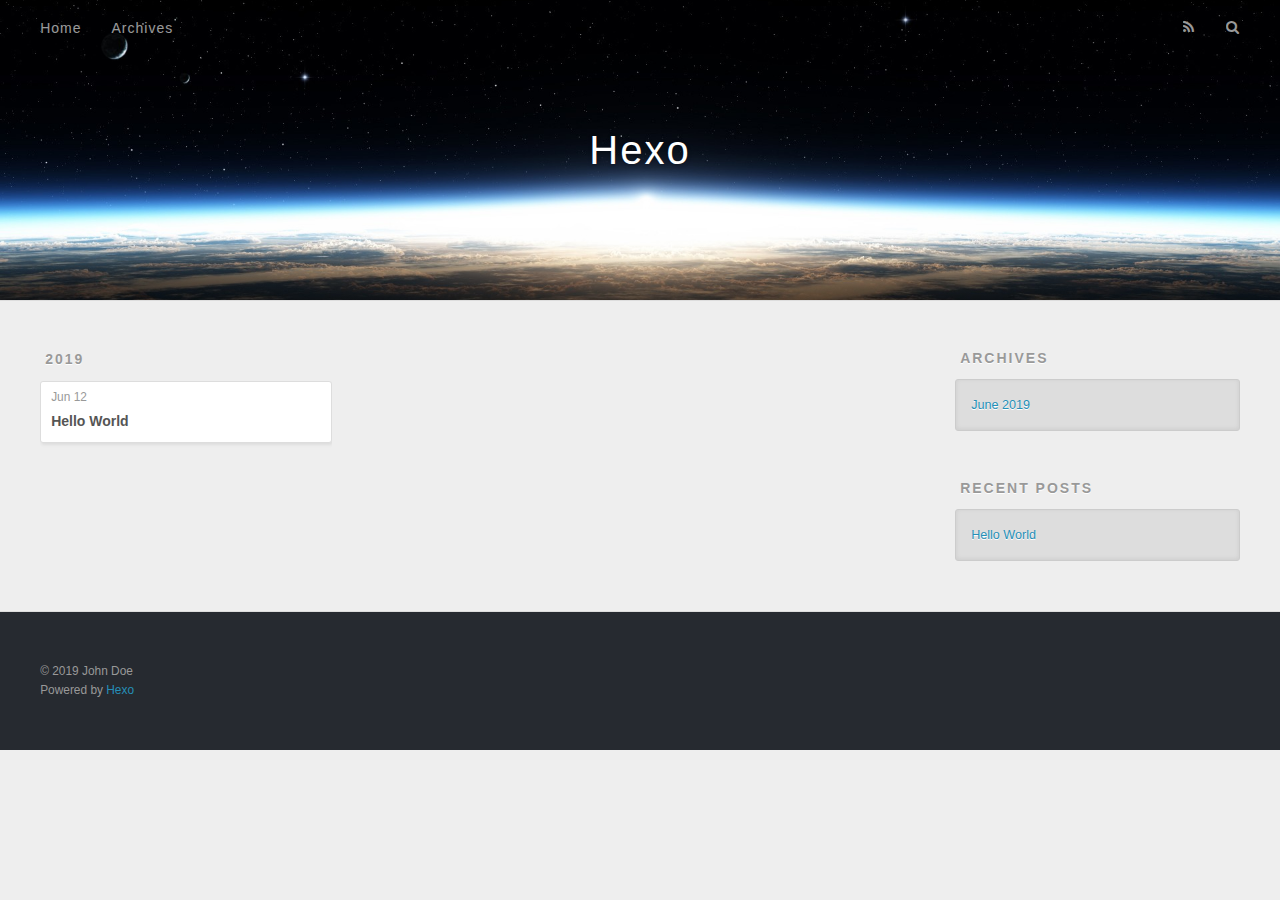
==== archives/index.html @ b56d966c "Site updated: 2019-06-13 19:30:34" ====
<!DOCTYPE html>
<html>
<head><meta name="generator" content="Hexo 3.8.0">
  <meta charset="utf-8">
  

  
  <title>Archives | Hexo</title>
  <meta name="viewport" content="width=device-width, initial-scale=1, maximum-scale=1">
  <meta property="og:type" content="website">
<meta property="og:title" content="Hexo">
<meta property="og:url" content="http://yoursite.com/archives/index.html">
<meta property="og:site_name" content="Hexo">
<meta property="og:locale" content="default">
<meta name="twitter:card" content="summary">
<meta name="twitter:title" content="Hexo">
  
    <link rel="alternate" href="/atom.xml" title="Hexo" type="application/atom+xml">
  
  
    <link rel="icon" href="/favicon.png">
  
  
    <link href="//fonts.googleapis.com/css?family=Source+Code+Pro" rel="stylesheet" type="text/css">
  
  <link rel="stylesheet" href="/css/style.css">
</head>
</html>
<body>
  <div id="container">
    <div id="wrap">
      <header id="header">
  <div id="banner"></div>
  <div id="header-outer" class="outer">
    <div id="header-title" class="inner">
      <h1 id="logo-wrap">
        <a href="/" id="logo">Hexo</a>
      </h1>
      
    </div>
    <div id="header-inner" class="inner">
      <nav id="main-nav">
        <a id="main-nav-toggle" class="nav-icon"></a>
        
          <a class="main-nav-link" href="/">Home</a>
        
          <a class="main-nav-link" href="/archives">Archives</a>
        
      </nav>
      <nav id="sub-nav">
        
          <a id="nav-rss-link" class="nav-icon" href="/atom.xml" title="RSS Feed"></a>
        
        <a id="nav-search-btn" class="nav-icon" title="Search"></a>
      </nav>
      <div id="search-form-wrap">
        <form action="//google.com/search" method="get" accept-charset="UTF-8" class="search-form"><input type="search" name="q" class="search-form-input" placeholder="Search"><button type="submit" class="search-form-submit">&#xF002;</button><input type="hidden" name="sitesearch" value="http://yoursite.com"></form>
      </div>
    </div>
  </div>
</header>
      <div class="outer">
        <section id="main">
  
  
    
    
      
      
      <section class="archives-wrap">
        <div class="archive-year-wrap">
          <a href="/archives/2019" class="archive-year">2019</a>
        </div>
        <div class="archives">
    
    <article class="archive-article archive-type-post">
  <div class="archive-article-inner">
    <header class="archive-article-header">
      <a href="/2019/06/12/hello-world/" class="archive-article-date">
  <time datetime="2019-06-12T10:15:39.946Z" itemprop="datePublished">Jun 12</time>
</a>
      
  
    <h1 itemprop="name">
      <a class="archive-article-title" href="/2019/06/12/hello-world/">Hello World</a>
    </h1>
  

    </header>
  </div>
</article>
  
  
    </div></section>
  


</section>
        
          <aside id="sidebar">
  
    

  
    

  
    
  
    
  <div class="widget-wrap">
    <h3 class="widget-title">Archives</h3>
    <div class="widget">
      <ul class="archive-list"><li class="archive-list-item"><a class="archive-list-link" href="/archives/2019/06/">June 2019</a></li></ul>
    </div>
  </div>


  
    
  <div class="widget-wrap">
    <h3 class="widget-title">Recent Posts</h3>
    <div class="widget">
      <ul>
        
          <li>
            <a href="/2019/06/12/hello-world/">Hello World</a>
          </li>
        
      </ul>
    </div>
  </div>

  
</aside>
        
      </div>
      <footer id="footer">
  
  <div class="outer">
    <div id="footer-info" class="inner">
      &copy; 2019 John Doe<br>
      Powered by <a href="http://hexo.io/" target="_blank">Hexo</a>
    </div>
  </div>
</footer>
    </div>
    <nav id="mobile-nav">
  
    <a href="/" class="mobile-nav-link">Home</a>
  
    <a href="/archives" class="mobile-nav-link">Archives</a>
  
</nav>
    

<script src="//ajax.googleapis.com/ajax/libs/jquery/2.0.3/jquery.min.js"></script>


  <link rel="stylesheet" href="/fancybox/jquery.fancybox.css">
  <script src="/fancybox/jquery.fancybox.pack.js"></script>


<script src="/js/script.js"></script>



  </div>
</body>
</html>
---- css/style.css ----
body {
  width: 100%;
}
body:before,
body:after {
  content: "";
  display: table;
}
body:after {
  clear: both;
}
html,
body,
div,
span,
applet,
object,
iframe,
h1,
h2,
h3,
h4,
h5,
h6,
p,
blockquote,
pre,
a,
abbr,
acronym,
address,
big,
cite,
code,
del,
dfn,
em,
img,
ins,
kbd,
q,
s,
samp,
small,
strike,
strong,
sub,
sup,
tt,
var,
dl,
dt,
dd,
ol,
ul,
li,
fieldset,
form,
label,
legend,
table,
caption,
tbody,
tfoot,
thead,
tr,
th,
td {
  margin: 0;
  padding: 0;
  border: 0;
  outline: 0;
  font-weight: inherit;
  font-style: inherit;
  font-family: inherit;
  font-size: 100%;
  vertical-align: baseline;
}
body {
  line-height: 1;
  color: #000;
  background: #fff;
}
ol,
ul {
  list-style: none;
}
table {
  border-collapse: separate;
  border-spacing: 0;
  vertical-align: middle;
}
caption,
th,
td {
  text-align: left;
  font-weight: normal;
  vertical-align: middle;
}
a img {
  border: none;
}
input,
button {
  margin: 0;
  padding: 0;
}
input::-moz-focus-inner,
button::-moz-focus-inner {
  border: 0;
  padding: 0;
}
@font-face {
  font-family: FontAwesome;
  font-style: normal;
  font-weight: normal;
  src: url("fonts/fontawesome-webfont.eot?v=#4.0.3");
  src: url("fonts/fontawesome-webfont.eot?#iefix&v=#4.0.3") format("embedded-opentype"), url("fonts/fontawesome-webfont.woff?v=#4.0.3") format("woff"), url("fonts/fontawesome-webfont.ttf?v=#4.0.3") format("truetype"), url("fonts/fontawesome-webfont.svg#fontawesomeregular?v=#4.0.3") format("svg");
}
html,
body,
#container {
  height: 100%;
}
body {
  background: #eee;
  font: 14px -apple-system, BlinkMacSystemFont, "Segoe UI", "Roboto", "Oxygen", "Ubuntu", "Cantarell", "Fira Sans", "Droid Sans", "Helvetica Neue", sans-serif;
  -webkit-text-size-adjust: 100%;
}
.outer {
  max-width: 1220px;
  margin: 0 auto;
  padding: 0 20px;
}
.outer:before,
.outer:after {
  content: "";
  display: table;
}
.outer:after {
  clear: both;
}
.inner {
  display: inline;
  float: left;
  width: 98.33333333333333%;
  margin: 0 0.833333333333333%;
}
.left,
.alignleft {
  float: left;
}
.right,
.alignright {
  float: right;
}
.clear {
  clear: both;
}
#container {
  position: relative;
}
.mobile-nav-on {
  overflow: hidden;
}
#wrap {
  height: 100%;
  width: 100%;
  position: absolute;
  top: 0;
  left: 0;
  -webkit-transition: 0.2s ease-out;
  -moz-transition: 0.2s ease-out;
  -ms-transition: 0.2s ease-out;
  transition: 0.2s ease-out;
  z-index: 1;
  background: #eee;
}
.mobile-nav-on #wrap {
  left: 280px;
}
@media screen and (min-width: 768px) {
  #main {
    display: inline;
    float: left;
    width: 73.33333333333333%;
    margin: 0 0.833333333333333%;
  }
}
.article-date,
.article-category-link,
.archive-year,
.widget-title {
  text-decoration: none;
  text-transform: uppercase;
  letter-spacing: 2px;
  color: #999;
  margin-bottom: 1em;
  margin-left: 5px;
  line-height: 1em;
  text-shadow: 0 1px #fff;
  font-weight: bold;
}
.article-inner,
.archive-article-inner {
  background: #fff;
  -webkit-box-shadow: 1px 2px 3px #ddd;
  box-shadow: 1px 2px 3px #ddd;
  border: 1px solid #ddd;
  border-radius: 3px;
}
.article-entry h1,
.widget h1 {
  font-size: 2em;
}
.article-entry h2,
.widget h2 {
  font-size: 1.5em;
}
.article-entry h3,
.widget h3 {
  font-size: 1.3em;
}
.article-entry h4,
.widget h4 {
  font-size: 1.2em;
}
.article-entry h5,
.widget h5 {
  font-size: 1em;
}
.article-entry h6,
.widget h6 {
  font-size: 1em;
  color: #999;
}
.article-entry hr,
.widget hr {
  border: 1px dashed #ddd;
}
.article-entry strong,
.widget strong {
  font-weight: bold;
}
.article-entry em,
.widget em,
.article-entry cite,
.widget cite {
  font-style: italic;
}
.article-entry sup,
.widget sup,
.article-entry sub,
.widget sub {
  font-size: 0.75em;
  line-height: 0;
  position: relative;
  vertical-align: baseline;
}
.article-entry sup,
.widget sup {
  top: -0.5em;
}
.article-entry sub,
.widget sub {
  bottom: -0.2em;
}
.article-entry small,
.widget small {
  font-size: 0.85em;
}
.article-entry acronym,
.widget acronym,
.article-entry abbr,
.widget abbr {
  border-bottom: 1px dotted;
}
.article-entry ul,
.widget ul,
.article-entry ol,
.widget ol,
.article-entry dl,
.widget dl {
  margin: 0 20px;
  line-height: 1.6em;
}
.article-entry ul ul,
.widget ul ul,
.article-entry ol ul,
.widget ol ul,
.article-entry ul ol,
.widget ul ol,
.article-entry ol ol,
.widget ol ol {
  margin-top: 0;
  margin-bottom: 0;
}
.article-entry ul,
.widget ul {
  list-style: disc;
}
.article-entry ol,
.widget ol {
  list-style: decimal;
}
.article-entry dt,
.widget dt {
  font-weight: bold;
}
#header {
  height: 300px;
  position: relative;
  border-bottom: 1px solid #ddd;
}
#header:before,
#header:after {
  content: "";
  position: absolute;
  left: 0;
  right: 0;
  height: 40px;
}
#header:before {
  top: 0;
  background: -webkit-linear-gradient(rgba(0,0,0,0.2), transparent);
  background: -moz-linear-gradient(rgba(0,0,0,0.2), transparent);
  background: -ms-linear-gradient(rgba(0,0,0,0.2), transparent);
  background: linear-gradient(rgba(0,0,0,0.2), transparent);
}
#header:after {
  bottom: 0;
  background: -webkit-linear-gradient(transparent, rgba(0,0,0,0.2));
  background: -moz-linear-gradient(transparent, rgba(0,0,0,0.2));
  background: -ms-linear-gradient(transparent, rgba(0,0,0,0.2));
  background: linear-gradient(transparent, rgba(0,0,0,0.2));
}
#header-outer {
  height: 100%;
  position: relative;
}
#header-inner {
  position: relative;
  overflow: hidden;
}
#banner {
  position: absolute;
  top: 0;
  left: 0;
  width: 100%;
  height: 100%;
  background: url("images/banner.jpg") center #000;
  -webkit-background-size: cover;
  -moz-background-size: cover;
  background-size: cover;
  z-index: -1;
}
#header-title {
  text-align: center;
  height: 40px;
  position: absolute;
  top: 50%;
  left: 0;
  margin-top: -20px;
}
#logo,
#subtitle {
  text-decoration: none;
  color: #fff;
  font-weight: 300;
  text-shadow: 0 1px 4px rgba(0,0,0,0.3);
}
#logo {
  font-size: 40px;
  line-height: 40px;
  letter-spacing: 2px;
}
#subtitle {
  font-size: 16px;
  line-height: 16px;
  letter-spacing: 1px;
}
#subtitle-wrap {
  margin-top: 16px;
}
#main-nav {
  float: left;
  margin-left: -15px;
}
.nav-icon,
.main-nav-link {
  float: left;
  color: #fff;
  opacity: 0.6;
  text-decoration: none;
  text-shadow: 0 1px rgba(0,0,0,0.2);
  -webkit-transition: opacity 0.2s;
  -moz-transition: opacity 0.2s;
  -ms-transition: opacity 0.2s;
  transition: opacity 0.2s;
  display: block;
  padding: 20px 15px;
}
.nav-icon:hover,
.main-nav-link:hover {
  opacity: 1;
}
.nav-icon {
  font-family: FontAwesome;
  text-align: center;
  font-size: 14px;
  width: 14px;
  height: 14px;
  padding: 20px 15px;
  position: relative;
  cursor: pointer;
}
.main-nav-link {
  font-weight: 300;
  letter-spacing: 1px;
}
@media screen and (max-width: 479px) {
  .main-nav-link {
    display: none;
  }
}
#main-nav-toggle {
  display: none;
}
#main-nav-toggle:before {
  content: "\f0c9";
}
@media screen and (max-width: 479px) {
  #main-nav-toggle {
    display: block;
  }
}
#sub-nav {
  float: right;
  margin-right: -15px;
}
#nav-rss-link:before {
  content: "\f09e";
}
#nav-search-btn:before {
  content: "\f002";
}
#search-form-wrap {
  position: absolute;
  top: 15px;
  width: 150px;
  height: 30px;
  right: -150px;
  opacity: 0;
  -webkit-transition: 0.2s ease-out;
  -moz-transition: 0.2s ease-out;
  -ms-transition: 0.2s ease-out;
  transition: 0.2s ease-out;
}
#search-form-wrap.on {
  opacity: 1;
  right: 0;
}
@media screen and (max-width: 479px) {
  #search-form-wrap {
    width: 100%;
    right: -100%;
  }
}
.search-form {
  position: absolute;
  top: 0;
  left: 0;
  right: 0;
  background: #fff;
  padding: 5px 15px;
  border-radius: 15px;
  -webkit-box-shadow: 0 0 10px rgba(0,0,0,0.3);
  box-shadow: 0 0 10px rgba(0,0,0,0.3);
}
.search-form-input {
  border: none;
  background: none;
  color: #555;
  width: 100%;
  font: 13px -apple-system, BlinkMacSystemFont, "Segoe UI", "Roboto", "Oxygen", "Ubuntu", "Cantarell", "Fira Sans", "Droid Sans", "Helvetica Neue", sans-serif;
  outline: none;
}
.search-form-input::-webkit-search-results-decoration,
.search-form-input::-webkit-search-cancel-button {
  -webkit-appearance: none;
}
.search-form-submit {
  position: absolute;
  top: 50%;
  right: 10px;
  margin-top: -7px;
  font: 13px FontAwesome;
  border: none;
  background: none;
  color: #bbb;
  cursor: pointer;
}
.search-form-submit:hover,
.search-form-submit:focus {
  color: #777;
}
.article {
  margin: 50px 0;
}
.article-inner {
  overflow: hidden;
}
.article-meta:before,
.article-meta:after {
  content: "";
  display: table;
}
.article-meta:after {
  clear: both;
}
.article-date {
  float: left;
}
.article-category {
  float: left;
  line-height: 1em;
  color: #ccc;
  text-shadow: 0 1px #fff;
  margin-left: 8px;
}
.article-category:before {
  content: "\2022";
}
.article-category-link {
  margin: 0 12px 1em;
}
.article-header {
  padding: 20px 20px 0;
}
.article-title {
  text-decoration: none;
  font-size: 2em;
  font-weight: bold;
  color: #555;
  line-height: 1.1em;
  -webkit-transition: color 0.2s;
  -moz-transition: color 0.2s;
  -ms-transition: color 0.2s;
  transition: color 0.2s;
}
a.article-title:hover {
  color: #258fb8;
}
.article-entry {
  color: #555;
  padding: 0 20px;
}
.article-entry:before,
.article-entry:after {
  content: "";
  display: table;
}
.article-entry:after {
  clear: both;
}
.article-entry p,
.article-entry table {
  line-height: 1.6em;
  margin: 1.6em 0;
}
.article-entry h1,
.article-entry h2,
.article-entry h3,
.article-entry h4,
.article-entry h5,
.article-entry h6 {
  font-weight: bold;
}
.article-entry h1,
.article-entry h2,
.article-entry h3,
.article-entry h4,
.article-entry h5,
.article-entry h6 {
  line-height: 1.1em;
  margin: 1.1em 0;
}
.article-entry a {
  color: #258fb8;
  text-decoration: none;
}
.article-entry a:hover {
  text-decoration: underline;
}
.article-entry ul,
.article-entry ol,
.article-entry dl {
  margin-top: 1.6em;
  margin-bottom: 1.6em;
}
.article-entry img,
.article-entry video {
  max-width: 100%;
  height: auto;
  display: block;
  margin: auto;
}
.article-entry iframe {
  border: none;
}
.article-entry table {
  width: 100%;
  border-collapse: collapse;
  border-spacing: 0;
}
.article-entry th {
  font-weight: bold;
  border-bottom: 3px solid #ddd;
  padding-bottom: 0.5em;
}
.article-entry td {
  border-bottom: 1px solid #ddd;
  padding: 10px 0;
}
.article-entry blockquote {
  font-family: Georgia, "Times New Roman", serif;
  font-size: 1.4em;
  margin: 1.6em 20px;
  text-align: center;
}
.article-entry blockquote footer {
  font-size: 14px;
  margin: 1.6em 0;
  font-family: -apple-system, BlinkMacSystemFont, "Segoe UI", "Roboto", "Oxygen", "Ubuntu", "Cantarell", "Fira Sans", "Droid Sans", "Helvetica Neue", sans-serif;
}
.article-entry blockquote footer cite:before {
  content: "—";
  padding: 0 0.5em;
}
.article-entry .pullquote {
  text-align: left;
  width: 45%;
  margin: 0;
}
.article-entry .pullquote.left {
  margin-left: 0.5em;
  margin-right: 1em;
}
.article-entry .pullquote.right {
  margin-right: 0.5em;
  margin-left: 1em;
}
.article-entry .caption {
  color: #999;
  display: block;
  font-size: 0.9em;
  margin-top: 0.5em;
  position: relative;
  text-align: center;
}
.article-entry .video-container {
  position: relative;
  padding-top: 56.25%;
  height: 0;
  overflow: hidden;
}
.article-entry .video-container iframe,
.article-entry .video-container object,
.article-entry .video-container embed {
  position: absolute;
  top: 0;
  left: 0;
  width: 100%;
  height: 100%;
  margin-top: 0;
}
.article-more-link a {
  display: inline-block;
  line-height: 1em;
  padding: 6px 15px;
  border-radius: 15px;
  background: #eee;
  color: #999;
  text-shadow: 0 1px #fff;
  text-decoration: none;
}
.article-more-link a:hover {
  background: #258fb8;
  color: #fff;
  text-decoration: none;
  text-shadow: 0 1px #1e7293;
}
.article-footer {
  font-size: 0.85em;
  line-height: 1.6em;
  border-top: 1px solid #ddd;
  padding-top: 1.6em;
  margin: 0 20px 20px;
}
.article-footer:before,
.article-footer:after {
  content: "";
  display: table;
}
.article-footer:after {
  clear: both;
}
.article-footer a {
  color: #999;
  text-decoration: none;
}
.article-footer a:hover {
  color: #555;
}
.article-tag-list-item {
  float: left;
  margin-right: 10px;
}
.article-tag-list-link:before {
  content: "#";
}
.article-comment-link {
  float: right;
}
.article-comment-link:before {
  content: "\f075";
  font-family: FontAwesome;
  padding-right: 8px;
}
.article-share-link {
  cursor: pointer;
  float: right;
  margin-left: 20px;
}
.article-share-link:before {
  content: "\f064";
  font-family: FontAwesome;
  padding-right: 6px;
}
#article-nav {
  position: relative;
}
#article-nav:before,
#article-nav:after {
  content: "";
  display: table;
}
#article-nav:after {
  clear: both;
}
@media screen and (min-width: 768px) {
  #article-nav {
    margin: 50px 0;
  }
  #article-nav:before {
    width: 8px;
    height: 8px;
    position: absolute;
    top: 50%;
    left: 50%;
    margin-top: -4px;
    margin-left: -4px;
    content: "";
    border-radius: 50%;
    background: #ddd;
    -webkit-box-shadow: 0 1px 2px #fff;
    box-shadow: 0 1px 2px #fff;
  }
}
.article-nav-link-wrap {
  text-decoration: none;
  text-shadow: 0 1px #fff;
  color: #999;
  -webkit-box-sizing: border-box;
  -moz-box-sizing: border-box;
  box-sizing: border-box;
  margin-top: 50px;
  text-align: center;
  display: block;
}
.article-nav-link-wrap:hover {
  color: #555;
}
@media screen and (min-width: 768px) {
  .article-nav-link-wrap {
    width: 50%;
    margin-top: 0;
  }
}
@media screen and (min-width: 768px) {
  #article-nav-newer {
    float: left;
    text-align: right;
    padding-right: 20px;
  }
}
@media screen and (min-width: 768px) {
  #article-nav-older {
    float: right;
    text-align: left;
    padding-left: 20px;
  }
}
.article-nav-caption {
  text-transform: uppercase;
  letter-spacing: 2px;
  color: #ddd;
  line-height: 1em;
  font-weight: bold;
}
#article-nav-newer .article-nav-caption {
  margin-right: -2px;
}
.article-nav-title {
  font-size: 0.85em;
  line-height: 1.6em;
  margin-top: 0.5em;
}
.article-share-box {
  position: absolute;
  display: none;
  background: #fff;
  -webkit-box-shadow: 1px 2px 10px rgba(0,0,0,0.2);
  box-shadow: 1px 2px 10px rgba(0,0,0,0.2);
  border-radius: 3px;
  margin-left: -145px;
  overflow: hidden;
  z-index: 1;
}
.article-share-box.on {
  display: block;
}
.article-share-input {
  width: 100%;
  background: none;
  -webkit-box-sizing: border-box;
  -moz-box-sizing: border-box;
  box-sizing: border-box;
  font: 14px -apple-system, BlinkMacSystemFont, "Segoe UI", "Roboto", "Oxygen", "Ubuntu", "Cantarell", "Fira Sans", "Droid Sans", "Helvetica Neue", sans-serif;
  padding: 0 15px;
  color: #555;
  outline: none;
  border: 1px solid #ddd;
  border-radius: 3px 3px 0 0;
  height: 36px;
  line-height: 36px;
}
.article-share-links {
  background: #eee;
}
.article-share-links:before,
.article-share-links:after {
  content: "";
  display: table;
}
.article-share-links:after {
  clear: both;
}
.article-share-twitter,
.article-share-facebook,
.article-share-pinterest,
.article-share-google {
  width: 50px;
  height: 36px;
  display: block;
  float: left;
  position: relative;
  color: #999;
  text-shadow: 0 1px #fff;
}
.article-share-twitter:before,
.article-share-facebook:before,
.article-share-pinterest:before,
.article-share-google:before {
  font-size: 20px;
  font-family: FontAwesome;
  width: 20px;
  height: 20px;
  position: absolute;
  top: 50%;
  left: 50%;
  margin-top: -10px;
  margin-left: -10px;
  text-align: center;
}
.article-share-twitter:hover,
.article-share-facebook:hover,
.article-share-pinterest:hover,
.article-share-google:hover {
  color: #fff;
}
.article-share-twitter:before {
  content: "\f099";
}
.article-share-twitter:hover {
  background: #00aced;
  text-shadow: 0 1px #008abe;
}
.article-share-facebook:before {
  content: "\f09a";
}
.article-share-facebook:hover {
  background: #3b5998;
  text-shadow: 0 1px #2f477a;
}
.article-share-pinterest:before {
  content: "\f0d2";
}
.article-share-pinterest:hover {
  background: #cb2027;
  text-shadow: 0 1px #a21a1f;
}
.article-share-google:before {
  content: "\f0d5";
}
.article-share-google:hover {
  background: #dd4b39;
  text-shadow: 0 1px #be3221;
}
.article-gallery {
  background: #000;
  position: relative;
}
.article-gallery-photos {
  position: relative;
  overflow: hidden;
}
.article-gallery-img {
  display: none;
  max-width: 100%;
}
.article-gallery-img:first-child {
  display: block;
}
.article-gallery-img.loaded {
  position: absolute;
  display: block;
}
.article-gallery-img img {
  display: block;
  max-width: 100%;
  margin: 0 auto;
}
#comments {
  background: #fff;
  -webkit-box-shadow: 1px 2px 3px #ddd;
  box-shadow: 1px 2px 3px #ddd;
  padding: 20px;
  border: 1px solid #ddd;
  border-radius: 3px;
  margin: 50px 0;
}
#comments a {
  color: #258fb8;
}
.archives-wrap {
  margin: 50px 0;
}
.archives:before,
.archives:after {
  content: "";
  display: table;
}
.archives:after {
  clear: both;
}
.archive-year-wrap {
  margin-bottom: 1em;
}
.archives {
  -webkit-column-gap: 10px;
  -moz-column-gap: 10px;
  column-gap: 10px;
}
@media screen and (min-width: 480px) and (max-width: 767px) {
  .archives {
    -webkit-column-count: 2;
    -moz-column-count: 2;
    column-count: 2;
  }
}
@media screen and (min-width: 768px) {
  .archives {
    -webkit-column-count: 3;
    -moz-column-count: 3;
    column-count: 3;
  }
}
.archive-article {
  -webkit-column-break-inside: avoid;
  page-break-inside: avoid;
  overflow: hidden;
  break-inside: avoid-column;
}
.archive-article-inner {
  padding: 10px;
  margin-bottom: 15px;
}
.archive-article-title {
  text-decoration: none;
  font-weight: bold;
  color: #555;
  -webkit-transition: color 0.2s;
  -moz-transition: color 0.2s;
  -ms-transition: color 0.2s;
  transition: color 0.2s;
  line-height: 1.6em;
}
.archive-article-title:hover {
  color: #258fb8;
}
.archive-article-footer {
  margin-top: 1em;
}
.archive-article-date {
  color: #999;
  text-decoration: none;
  font-size: 0.85em;
  line-height: 1em;
  margin-bottom: 0.5em;
  display: block;
}
#page-nav {
  margin: 50px auto;
  background: #fff;
  -webkit-box-shadow: 1px 2px 3px #ddd;
  box-shadow: 1px 2px 3px #ddd;
  border: 1px solid #ddd;
  border-radius: 3px;
  text-align: center;
  color: #999;
  overflow: hidden;
}
#page-nav:before,
#page-nav:after {
  content: "";
  display: table;
}
#page-nav:after {
  clear: both;
}
#page-nav a,
#page-nav span {
  padding: 10px 20px;
  line-height: 1;
  height: 2ex;
}
#page-nav a {
  color: #999;
  text-decoration: none;
}
#page-nav a:hover {
  background: #999;
  color: #fff;
}
#page-nav .prev {
  float: left;
}
#page-nav .next {
  float: right;
}
#page-nav .page-number {
  display: inline-block;
}
@media screen and (max-width: 479px) {
  #page-nav .page-number {
    display: none;
  }
}
#page-nav .current {
  color: #555;
  font-weight: bold;
}
#page-nav .space {
  color: #ddd;
}
#footer {
  background: #262a30;
  padding: 50px 0;
  border-top: 1px solid #ddd;
  color: #999;
}
#footer a {
  color: #258fb8;
  text-decoration: none;
}
#footer a:hover {
  text-decoration: underline;
}
#footer-info {
  line-height: 1.6em;
  font-size: 0.85em;
}
.article-entry pre,
.article-entry .highlight {
  background: #2d2d2d;
  margin: 0 -20px;
  padding: 15px 20px;
  border-style: solid;
  border-color: #ddd;
  border-width: 1px 0;
  overflow: auto;
  color: #ccc;
  line-height: 22.400000000000002px;
}
.article-entry .highlight .gutter pre,
.article-entry .gist .gist-file .gist-data .line-numbers {
  color: #666;
  font-size: 0.85em;
}
.article-entry pre,
.article-entry code {
  font-family: "Source Code Pro", Consolas, Monaco, Menlo, Consolas, monospace;
}
.article-entry code {
  background: #eee;
  text-shadow: 0 1px #fff;
  padding: 0 0.3em;
}
.article-entry pre code {
  background: none;
  text-shadow: none;
  padding: 0;
}
.article-entry .highlight pre {
  border: none;
  margin: 0;
  padding: 0;
}
.article-entry .highlight table {
  margin: 0;
  width: auto;
}
.article-entry .highlight td {
  border: none;
  padding: 0;
}
.article-entry .highlight figcaption {
  font-size: 0.85em;
  color: #999;
  line-height: 1em;
  margin-bottom: 1em;
}
.article-entry .highlight figcaption:before,
.article-entry .highlight figcaption:after {
  content: "";
  display: table;
}
.article-entry .highlight figcaption:after {
  clear: both;
}
.article-entry .highlight figcaption a {
  float: right;
}
.article-entry .highlight .gutter pre {
  text-align: right;
  padding-right: 20px;
}
.article-entry .highlight .line {
  height: 22.400000000000002px;
}
.article-entry .highlight .line.marked {
  background: #515151;
}
.article-entry .gist {
  margin: 0 -20px;
  border-style: solid;
  border-color: #ddd;
  border-width: 1px 0;
  background: #2d2d2d;
  padding: 15px 20px 15px 0;
}
.article-entry .gist .gist-file {
  border: none;
  font-family: "Source Code Pro", Consolas, Monaco, Menlo, Consolas, monospace;
  margin: 0;
}
.article-entry .gist .gist-file .gist-data {
  background: none;
  border: none;
}
.article-entry .gist .gist-file .gist-data .line-numbers {
  background: none;
  border: none;
  padding: 0 20px 0 0;
}
.article-entry .gist .gist-file .gist-data .line-data {
  padding: 0 !important;
}
.article-entry .gist .gist-file .highlight {
  margin: 0;
  padding: 0;
  border: none;
}
.article-entry .gist .gist-file .gist-meta {
  background: #2d2d2d;
  color: #999;
  font: 0.85em -apple-system, BlinkMacSystemFont, "Segoe UI", "Roboto", "Oxygen", "Ubuntu", "Cantarell", "Fira Sans", "Droid Sans", "Helvetica Neue", sans-serif;
  text-shadow: 0 0;
  padding: 0;
  margin-top: 1em;
  margin-left: 20px;
}
.article-entry .gist .gist-file .gist-meta a {
  color: #258fb8;
  font-weight: normal;
}
.article-entry .gist .gist-file .gist-meta a:hover {
  text-decoration: underline;
}
pre .comment,
pre .title {
  color: #999;
}
pre .variable,
pre .attribute,
pre .tag,
pre .regexp,
pre .ruby .constant,
pre .xml .tag .title,
pre .xml .pi,
pre .xml .doctype,
pre .html .doctype,
pre .css .id,
pre .css .class,
pre .css .pseudo {
  color: #f2777a;
}
pre .number,
pre .preprocessor,
pre .built_in,
pre .literal,
pre .params,
pre .constant {
  color: #f99157;
}
pre .class,
pre .ruby .class .title,
pre .css .rules .attribute {
  color: #9c9;
}
pre .string,
pre .value,
pre .inheritance,
pre .header,
pre .ruby .symbol,
pre .xml .cdata {
  color: #9c9;
}
pre .css .hexcolor {
  color: #6cc;
}
pre .function,
pre .python .decorator,
pre .python .title,
pre .ruby .function .title,
pre .ruby .title .keyword,
pre .perl .sub,
pre .javascript .title,
pre .coffeescript .title {
  color: #69c;
}
pre .keyword,
pre .javascript .function {
  color: #c9c;
}
@media screen and (max-width: 479px) {
  #mobile-nav {
    position: absolute;
    top: 0;
    left: 0;
    width: 280px;
    height: 100%;
    background: #191919;
    border-right: 1px solid #fff;
  }
}
@media screen and (max-width: 479px) {
  .mobile-nav-link {
    display: block;
    color: #999;
    text-decoration: none;
    padding: 15px 20px;
    font-weight: bold;
  }
  .mobile-nav-link:hover {
    color: #fff;
  }
}
@media screen and (min-width: 768px) {
  #sidebar {
    display: inline;
    float: left;
    width: 23.333333333333332%;
    margin: 0 0.833333333333333%;
  }
}
.widget-wrap {
  margin: 50px 0;
}
.widget {
  color: #777;
  text-shadow: 0 1px #fff;
  background: #ddd;
  -webkit-box-shadow: 0 -1px 4px #ccc inset;
  box-shadow: 0 -1px 4px #ccc inset;
  border: 1px solid #ccc;
  padding: 15px;
  border-radius: 3px;
}
.widget a {
  color: #258fb8;
  text-decoration: none;
}
.widget a:hover {
  text-decoration: underline;
}
.widget ul ul,
.widget ol ul,
.widget dl ul,
.widget ul ol,
.widget ol ol,
.widget dl ol,
.widget ul dl,
.widget ol dl,
.widget dl dl {
  margin-left: 15px;
  list-style: disc;
}
.widget {
  line-height: 1.6em;
  word-wrap: break-word;
  font-size: 0.9em;
}
.widget ul,
.widget ol {
  list-style: none;
  margin: 0;
}
.widget ul ul,
.widget ol ul,
.widget ul ol,
.widget ol ol {
  margin: 0 20px;
}
.widget ul ul,
.widget ol ul {
  list-style: disc;
}
.widget ul ol,
.widget ol ol {
  list-style: decimal;
}
.category-list-count,
.tag-list-count,
.archive-list-count {
  padding-left: 5px;
  color: #999;
  font-size: 0.85em;
}
.category-list-count:before,
.tag-list-count:before,
.archive-list-count:before {
  content: "(";
}
.category-list-count:after,
.tag-list-count:after,
.archive-list-count:after {
  content: ")";
}
.tagcloud a {
  margin-right: 5px;
  display: inline-block;
}
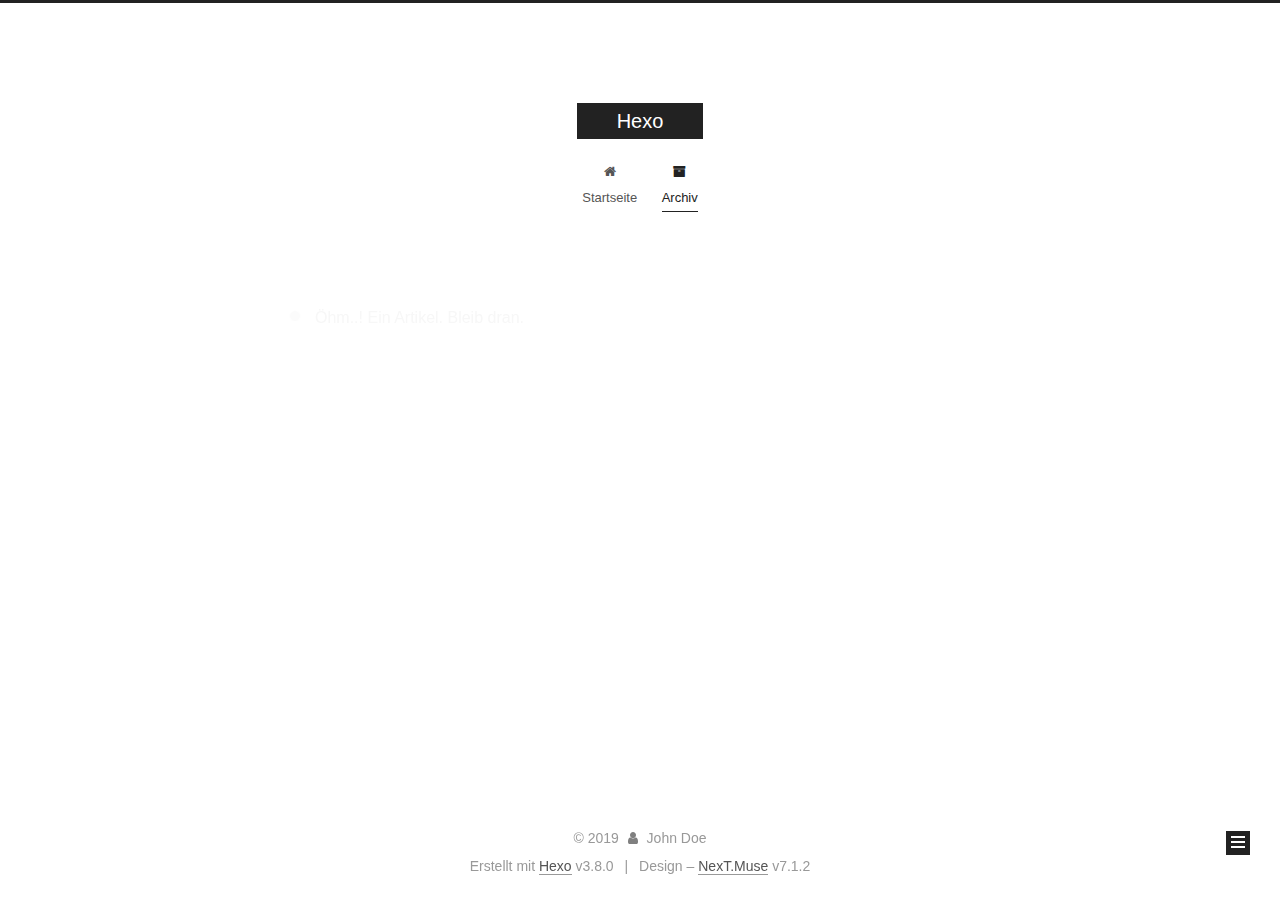
==== commit aaf36cfe: "Site updated: 2019-06-13 20:02:08" ====
--- a/archives/index.html
+++ b/archives/index.html
@@ -1,12 +1,101 @@
 <!DOCTYPE html>
-<html>
+
+
+
+
+
+
+
+
+
+
+
+
+  
+
+
+<html class="theme-next muse use-motion" lang>
 <head><meta name="generator" content="Hexo 3.8.0">
-  <meta charset="utf-8">
-  
-
-  
-  <title>Archives | Hexo</title>
-  <meta name="viewport" content="width=device-width, initial-scale=1, maximum-scale=1">
+  <meta charset="UTF-8">
+<meta http-equiv="X-UA-Compatible" content="IE=edge">
+<meta name="viewport" content="width=device-width, initial-scale=1, maximum-scale=2">
+<meta name="theme-color" content="#222">
+
+
+
+
+
+
+
+
+
+
+
+
+
+
+
+
+
+
+
+
+
+
+
+
+<link rel="stylesheet" href="/lib/font-awesome/css/font-awesome.min.css?v=4.7.0">
+
+<link rel="stylesheet" href="/css/main.css?v=7.1.2">
+
+
+  <link rel="apple-touch-icon" sizes="180x180" href="/images/apple-touch-icon-next.png?v=7.1.2">
+
+
+  <link rel="icon" type="image/png" sizes="32x32" href="/images/favicon-32x32-next.png?v=7.1.2">
+
+
+  <link rel="icon" type="image/png" sizes="16x16" href="/images/favicon-16x16-next.png?v=7.1.2">
+
+
+  <link rel="mask-icon" href="/images/logo.svg?v=7.1.2" color="#222">
+
+
+
+
+
+
+
+<script id="hexo.configurations">
+  var NexT = window.NexT || {};
+  var CONFIG = {
+    root: '/',
+    scheme: 'Muse',
+    version: '7.1.2',
+    sidebar: {"position":"left","display":"post","offset":12,"onmobile":false,"dimmer":false},
+    back2top: true,
+    back2top_sidebar: false,
+    fancybox: false,
+    fastclick: false,
+    lazyload: false,
+    tabs: true,
+    motion: {"enable":true,"async":false,"transition":{"post_block":"fadeIn","post_header":"slideDownIn","post_body":"slideDownIn","coll_header":"slideLeftIn","sidebar":"slideUpIn"}},
+    algolia: {
+      applicationID: '',
+      apiKey: '',
+      indexName: '',
+      hits: {"per_page":10},
+      labels: {"input_placeholder":"Search for Posts","hits_empty":"We didn't find any results for the search: ${query}","hits_stats":"${hits} results found in ${time} ms"}
+    }
+  };
+</script>
+
+
+  
+
+
+
+
   <meta property="og:type" content="website">
 <meta property="og:title" content="Hexo">
 <meta property="og:url" content="http://yoursite.com/archives/index.html">
@@ -14,157 +103,500 @@
 <meta property="og:locale" content="default">
 <meta name="twitter:card" content="summary">
 <meta name="twitter:title" content="Hexo">
-  
-    <link rel="alternate" href="/atom.xml" title="Hexo" type="application/atom+xml">
-  
-  
-    <link rel="icon" href="/favicon.png">
-  
-  
-    <link href="//fonts.googleapis.com/css?family=Source+Code+Pro" rel="stylesheet" type="text/css">
-  
-  <link rel="stylesheet" href="/css/style.css">
+
+
+
+
+
+  
+  
+  <link rel="canonical" href="http://yoursite.com/archives/">
+
+
+
+<script id="page.configurations">
+  CONFIG.page = {
+    sidebar: "",
+  };
+</script>
+
+  <title>Archiv | Hexo</title>
+  
+
+
+
+
+
+
+
+
+
+
+
+
+  <noscript>
+  <style>
+  .use-motion .motion-element,
+  .use-motion .brand,
+  .use-motion .menu-item,
+  .sidebar-inner,
+  .use-motion .post-block,
+  .use-motion .pagination,
+  .use-motion .comments,
+  .use-motion .post-header,
+  .use-motion .post-body,
+  .use-motion .collection-title { opacity: initial; }
+
+  .use-motion .logo,
+  .use-motion .site-title,
+  .use-motion .site-subtitle {
+    opacity: initial;
+    top: initial;
+  }
+
+  .use-motion .logo-line-before i { left: initial; }
+  .use-motion .logo-line-after i { right: initial; }
+  </style>
+</noscript>
+
 </head>
-</html>
-<body>
-  <div id="container">
-    <div id="wrap">
-      <header id="header">
-  <div id="banner"></div>
-  <div id="header-outer" class="outer">
-    <div id="header-title" class="inner">
-      <h1 id="logo-wrap">
-        <a href="/" id="logo">Hexo</a>
-      </h1>
-      
+
+<body itemscope itemtype="http://schema.org/WebPage" lang="default">
+
+  
+  
+    
+  
+
+  <div class="container sidebar-position-left page-archive">
+    <div class="headband"></div>
+
+    <header id="header" class="header" itemscope itemtype="http://schema.org/WPHeader">
+      <div class="header-inner"><div class="site-brand-wrapper">
+  <div class="site-meta">
+    
+
+    <div class="custom-logo-site-title">
+      <a href="/" class="brand" rel="start">
+        <span class="logo-line-before"><i></i></span>
+        <span class="site-title">Hexo</span>
+        <span class="logo-line-after"><i></i></span>
+      </a>
     </div>
-    <div id="header-inner" class="inner">
-      <nav id="main-nav">
-        <a id="main-nav-toggle" class="nav-icon"></a>
-        
-          <a class="main-nav-link" href="/">Home</a>
-        
-          <a class="main-nav-link" href="/archives">Archives</a>
-        
-      </nav>
-      <nav id="sub-nav">
-        
-          <a id="nav-rss-link" class="nav-icon" href="/atom.xml" title="RSS Feed"></a>
-        
-        <a id="nav-search-btn" class="nav-icon" title="Search"></a>
-      </nav>
-      <div id="search-form-wrap">
-        <form action="//google.com/search" method="get" accept-charset="UTF-8" class="search-form"><input type="search" name="q" class="search-form-input" placeholder="Search"><button type="submit" class="search-form-submit">&#xF002;</button><input type="hidden" name="sitesearch" value="http://yoursite.com"></form>
+    
+    
+  </div>
+
+  <div class="site-nav-toggle">
+    <button aria-label="Navigationsleiste an/ausschalten">
+      <span class="btn-bar"></span>
+      <span class="btn-bar"></span>
+      <span class="btn-bar"></span>
+    </button>
+  </div>
+</div>
+
+
+
+<nav class="site-nav">
+  
+    <ul id="menu" class="menu">
+      
+        
+        
+        
+          
+          <li class="menu-item menu-item-home">
+
+    
+    
+    
+      
+    
+
+    
+
+    <a href="/" rel="section"><i class="menu-item-icon fa fa-fw fa-home"></i> <br>Startseite</a>
+
+  </li>
+        
+        
+        
+          
+          <li class="menu-item menu-item-archives menu-item-active">
+
+    
+    
+    
+      
+    
+
+    
+
+    <a href="/archives/" rel="section"><i class="menu-item-icon fa fa-fw fa-archive"></i> <br>Archiv</a>
+
+  </li>
+
+      
+      
+    </ul>
+  
+
+  
+    
+
+    
+    
+      
+      
+    
+      
+      
+    
+    
+
+  
+
+
+  
+
+  
+</nav>
+
+
+
+  
+
+
+
+</div>
+    </header>
+
+    
+
+
+    <main id="main" class="main">
+      <div class="main-inner">
+        <div class="content-wrap">
+          
+          <div id="content" class="content">
+            
+
+  
+  
+  
+  <div class="post-block archive">
+    <div id="posts" class="posts-collapse">
+      <span class="archive-move-on"></span>
+
+      
+      <span class="archive-page-counter">
+        
+        
+        
+          
+        
+        Öhm..! Ein Artikel. Bleib dran.
+      </span>
+      
+
+      
+
+        
+        
+        
+
+        
+          
+          <div class="collection-title">
+            <h1 class="archive-year" id="archive-year-2019">2019</h1>
+          </div>
+        
+        
+
+        
+
+  <article class="post post-type-normal" itemscope itemtype="http://schema.org/Article">
+    <header class="post-header">
+
+      <h2 class="post-title">
+        
+          <a class="post-title-link" href="/2019/06/12/hello-world/" itemprop="url">
+            
+              <span itemprop="name">Hello World</span>
+            
+          </a>
+        
+      </h2>
+
+      <div class="post-meta">
+        <time class="post-time" itemprop="dateCreated" datetime="2019-06-12T18:15:39+08:00" content="2019-06-12">
+          06-12
+        </time>
       </div>
+
+    </header>
+  </article>
+
+
+
+      
+
     </div>
   </div>
-</header>
-      <div class="outer">
-        <section id="main">
-  
-  
-    
-    
-      
-      
-      <section class="archives-wrap">
-        <div class="archive-year-wrap">
-          <a href="/archives/2019" class="archive-year">2019</a>
+  
+  
+  
+
+  
+
+
+
+          </div>
+          
+
         </div>
-        <div class="archives">
-    
-    <article class="archive-article archive-type-post">
-  <div class="archive-article-inner">
-    <header class="archive-article-header">
-      <a href="/2019/06/12/hello-world/" class="archive-article-date">
-  <time datetime="2019-06-12T10:15:39.946Z" itemprop="datePublished">Jun 12</time>
-</a>
-      
-  
-    <h1 itemprop="name">
-      <a class="archive-article-title" href="/2019/06/12/hello-world/">Hello World</a>
-    </h1>
-  
-
-    </header>
-  </div>
-</article>
-  
-  
-    </div></section>
-  
-
-
-</section>
-        
-          <aside id="sidebar">
-  
-    
-
-  
-    
-
-  
-    
-  
-    
-  <div class="widget-wrap">
-    <h3 class="widget-title">Archives</h3>
-    <div class="widget">
-      <ul class="archive-list"><li class="archive-list-item"><a class="archive-list-link" href="/archives/2019/06/">June 2019</a></li></ul>
+        
+          
+  
+  <div class="sidebar-toggle">
+    <div class="sidebar-toggle-line-wrap">
+      <span class="sidebar-toggle-line sidebar-toggle-line-first"></span>
+      <span class="sidebar-toggle-line sidebar-toggle-line-middle"></span>
+      <span class="sidebar-toggle-line sidebar-toggle-line-last"></span>
     </div>
   </div>
 
-
-  
-    
-  <div class="widget-wrap">
-    <h3 class="widget-title">Recent Posts</h3>
-    <div class="widget">
-      <ul>
-        
-          <li>
-            <a href="/2019/06/12/hello-world/">Hello World</a>
-          </li>
-        
-      </ul>
+  <aside id="sidebar" class="sidebar">
+    <div class="sidebar-inner">
+
+      
+
+      
+
+      <div class="site-overview-wrap sidebar-panel sidebar-panel-active">
+        <div class="site-overview">
+          <div class="site-author motion-element" itemprop="author" itemscope itemtype="http://schema.org/Person">
+            
+              <p class="site-author-name" itemprop="name">John Doe</p>
+              <div class="site-description motion-element" itemprop="description"></div>
+          </div>
+
+          
+            <nav class="site-state motion-element">
+              
+                <div class="site-state-item site-state-posts">
+                
+                  <a href="/archives/">
+                
+                    <span class="site-state-item-count">1</span>
+                    <span class="site-state-item-name">Artikel</span>
+                  </a>
+                </div>
+              
+
+              
+
+              
+            </nav>
+          
+
+          
+
+          
+
+          
+
+          
+
+          
+          
+
+          
+            
+          
+          
+
+        </div>
+      </div>
+
+      
+
+      
+
     </div>
+  </aside>
+  
+
+
+        
+      </div>
+    </main>
+
+    <footer id="footer" class="footer">
+      <div class="footer-inner">
+        <div class="copyright">&copy; <span itemprop="copyrightYear">2019</span>
+  <span class="with-love" id="animate">
+    <i class="fa fa-user"></i>
+  </span>
+  <span class="author" itemprop="copyrightHolder">John Doe</span>
+
+  
+
+  
+</div>
+
+
+  <div class="powered-by">Erstellt mit  <a href="https://hexo.io" class="theme-link" rel="noopener" target="_blank">Hexo</a> v3.8.0</div>
+
+
+
+  <span class="post-meta-divider">|</span>
+
+
+
+  <div class="theme-info">Design – <a href="https://theme-next.org" class="theme-link" rel="noopener" target="_blank">NexT.Muse</a> v7.1.2</div>
+
+
+
+
+        
+
+
+
+
+
+
+
+
+        
+      </div>
+    </footer>
+
+    
+      <div class="back-to-top">
+        <i class="fa fa-arrow-up"></i>
+        
+      </div>
+    
+
+    
+
+    
+
+    
   </div>
 
   
-</aside>
-        
-      </div>
-      <footer id="footer">
-  
-  <div class="outer">
-    <div id="footer-info" class="inner">
-      &copy; 2019 John Doe<br>
-      Powered by <a href="http://hexo.io/" target="_blank">Hexo</a>
-    </div>
-  </div>
-</footer>
-    </div>
-    <nav id="mobile-nav">
-  
-    <a href="/" class="mobile-nav-link">Home</a>
-  
-    <a href="/archives" class="mobile-nav-link">Archives</a>
-  
-</nav>
-    
-
-<script src="//ajax.googleapis.com/ajax/libs/jquery/2.0.3/jquery.min.js"></script>
-
-
-  <link rel="stylesheet" href="/fancybox/jquery.fancybox.css">
-  <script src="/fancybox/jquery.fancybox.pack.js"></script>
-
-
-<script src="/js/script.js"></script>
-
-
-
-  </div>
+
+<script>
+  if (Object.prototype.toString.call(window.Promise) !== '[object Function]') {
+    window.Promise = null;
+  }
+</script>
+
+
+
+
+
+
+
+
+
+
+
+
+
+
+
+
+
+
+
+
+
+
+
+
+
+
+  
+  <script src="/lib/jquery/index.js?v=3.4.1"></script>
+
+  
+  <script src="/lib/velocity/velocity.min.js?v=1.2.1"></script>
+
+  
+  <script src="/lib/velocity/velocity.ui.min.js?v=1.2.1"></script>
+
+
+  
+
+
+  <script src="/js/utils.js?v=7.1.2"></script>
+
+  <script src="/js/motion.js?v=7.1.2"></script>
+
+
+
+  
+  
+
+
+  <script src="/js/schemes/muse.js?v=7.1.2"></script>
+
+
+
+  
+
+  
+
+
+  <script src="/js/next-boot.js?v=7.1.2"></script>
+
+
+  
+
+  
+
+  
+
+  
+
+
+
+  
+
+
+
+
+  
+
+  
+
+  
+
+  
+
+  
+
+  
+
+  
+
+  
+
+  
+
+  
+
+  
+
+  
+
+  
+
+  
+
 </body>
-</html>+</html>
--- a/css/main.css
+++ b/css/main.css
@@ -0,0 +1,2475 @@
+/* normalize.css v8.0.1 | MIT License | github.com/necolas/normalize.css */
+html {
+  line-height: 1.15; /* 1 */
+  -webkit-text-size-adjust: 100%; /* 2 */
+}
+body {
+  margin: 0;
+}
+main {
+  display: block;
+}
+h1 {
+  font-size: 2em;
+  margin: 0.67em 0;
+}
+hr {
+  box-sizing: content-box; /* 1 */
+  height: 0; /* 1 */
+  overflow: visible; /* 2 */
+}
+pre {
+  font-family: monospace, monospace; /* 1 */
+  font-size: 1em; /* 2 */
+}
+a {
+  background-color: transparent;
+}
+abbr[title] {
+  border-bottom: none; /* 1 */
+  text-decoration: underline; /* 2 */
+  text-decoration: underline dotted; /* 2 */
+}
+b,
+strong {
+  font-weight: bolder;
+}
+code,
+kbd,
+samp {
+  font-family: monospace, monospace; /* 1 */
+  font-size: 1em; /* 2 */
+}
+small {
+  font-size: 80%;
+}
+sub,
+sup {
+  font-size: 75%;
+  line-height: 0;
+  position: relative;
+  vertical-align: baseline;
+}
+sub {
+  bottom: -0.25em;
+}
+sup {
+  top: -0.5em;
+}
+img {
+  border-style: none;
+}
+button,
+input,
+optgroup,
+select,
+textarea {
+  font-family: inherit; /* 1 */
+  font-size: 100%; /* 1 */
+  line-height: 1.15; /* 1 */
+  margin: 0; /* 2 */
+}
+button,
+input {
+/* 1 */
+  overflow: visible;
+}
+button,
+select {
+/* 1 */
+  text-transform: none;
+}
+button,
+[type="button"],
+[type="reset"],
+[type="submit"] {
+  -webkit-appearance: button;
+}
+button::-moz-focus-inner,
+[type="button"]::-moz-focus-inner,
+[type="reset"]::-moz-focus-inner,
+[type="submit"]::-moz-focus-inner {
+  border-style: none;
+  padding: 0;
+}
+button:-moz-focusring,
+[type="button"]:-moz-focusring,
+[type="reset"]:-moz-focusring,
+[type="submit"]:-moz-focusring {
+  outline: 1px dotted ButtonText;
+}
+fieldset {
+  padding: 0.35em 0.75em 0.625em;
+}
+legend {
+  box-sizing: border-box; /* 1 */
+  color: inherit; /* 2 */
+  display: table; /* 1 */
+  max-width: 100%; /* 1 */
+  padding: 0; /* 3 */
+  white-space: normal; /* 1 */
+}
+progress {
+  vertical-align: baseline;
+}
+textarea {
+  overflow: auto;
+}
+[type="checkbox"],
+[type="radio"] {
+  box-sizing: border-box; /* 1 */
+  padding: 0; /* 2 */
+}
+[type="number"]::-webkit-inner-spin-button,
+[type="number"]::-webkit-outer-spin-button {
+  height: auto;
+}
+[type="search"] {
+  -webkit-appearance: textfield; /* 1 */
+  outline-offset: -2px; /* 2 */
+}
+[type="search"]::-webkit-search-decoration {
+  -webkit-appearance: none;
+}
+::-webkit-file-upload-button {
+  -webkit-appearance: button; /* 1 */
+  font: inherit; /* 2 */
+}
+details {
+  display: block;
+}
+summary {
+  display: list-item;
+}
+template {
+  display: none;
+}
+[hidden] {
+  display: none;
+}
+::selection {
+  background: #262a30;
+  color: #fff;
+}
+body {
+  position: relative;
+  font-family: 'Lato', "PingFang SC", "Microsoft YaHei", sans-serif;
+  font-size: 14px;
+  line-height: 2;
+  color: #555;
+  background: #fff;
+}
+@media (max-width: 991px) {
+  body {
+    padding-right: 0 !important;
+  }
+}
+@media (min-width: 1200px) {
+  body {
+    font-size: 16px;
+  }
+}
+h1,
+h2,
+h3,
+h4,
+h5,
+h6 {
+  margin: 20px 0 15px;
+  padding: 0;
+  font-weight: bold;
+  line-height: 1.5;
+  font-family: 'Lato', "PingFang SC", "Microsoft YaHei", sans-serif;
+}
+h1 {
+  font-size: 22px;
+}
+h1 code {
+  font-size: 1em;
+}
+@media (max-width: 767px) {
+  h1 {
+    font-size: 18px;
+  }
+  h1 code {
+    font-size: 1em;
+  }
+}
+h2 {
+  font-size: 20px;
+}
+h2 code {
+  font-size: 1em;
+}
+@media (max-width: 767px) {
+  h2 {
+    font-size: 16px;
+  }
+  h2 code {
+    font-size: 1em;
+  }
+}
+h3 {
+  font-size: 18px;
+}
+h3 code {
+  font-size: 1em;
+}
+@media (max-width: 767px) {
+  h3 {
+    font-size: 14px;
+  }
+  h3 code {
+    font-size: 1em;
+  }
+}
+h4 {
+  font-size: 16px;
+}
+h4 code {
+  font-size: 1em;
+}
+@media (max-width: 767px) {
+  h4 {
+    font-size: 12px;
+  }
+  h4 code {
+    font-size: 1em;
+  }
+}
+h5 {
+  font-size: 14px;
+}
+h5 code {
+  font-size: 1em;
+}
+@media (max-width: 767px) {
+  h5 {
+    font-size: 10px;
+  }
+  h5 code {
+    font-size: 1em;
+  }
+}
+h6 {
+  font-size: 12px;
+}
+h6 code {
+  font-size: 1em;
+}
+@media (max-width: 767px) {
+  h6 {
+    font-size: 8px;
+  }
+  h6 code {
+    font-size: 1em;
+  }
+}
+p {
+  margin: 0 0 20px 0;
+}
+a,
+span.exturl {
+  overflow-wrap: break-word;
+  word-wrap: break-word;
+  background-color: transparent;
+  color: #555;
+  text-decoration: none;
+  outline: none;
+  border-bottom: 1px solid #999;
+  cursor: pointer;
+}
+a:hover,
+span.exturl:hover {
+  color: #222;
+  border-bottom-color: #222;
+}
+video {
+  max-width: 100%;
+  display: block;
+  margin-left: auto;
+  margin-right: auto;
+}
+img {
+  display: block;
+  margin: auto;
+  max-width: 100%;
+  height: auto;
+}
+hr {
+  margin: 40px 0;
+  height: 3px;
+  border: none;
+  background-color: #ddd;
+  background-image: repeating-linear-gradient(-45deg, #fff, #fff 4px, transparent 4px, transparent 8px);
+}
+blockquote {
+  margin: 0;
+  padding: 0 15px;
+  color: #666;
+  border-left: 4px solid #ddd;
+}
+blockquote cite::before {
+  content: "-";
+  padding: 0 5px;
+}
+dt {
+  font-weight: 700;
+}
+dd {
+  margin: 0;
+  padding: 0;
+}
+kbd {
+  border: 1px solid #ccc;
+  border-radius: 0.2em;
+  box-shadow: 0.1em 0.1em 0.2em rgba(0,0,0,0.1);
+  background-color: #f9f9f9;
+  font-family: inherit;
+  background-image: linear-gradient(top, #eee, #fff, #eee);
+  padding: 0.1em 0.3em;
+  white-space: nowrap;
+}
+.text-left {
+  text-align: left;
+}
+.text-center {
+  text-align: center;
+}
+.text-right {
+  text-align: right;
+}
+.text-justify {
+  text-align: justify;
+}
+.text-nowrap {
+  white-space: nowrap;
+}
+.text-lowercase {
+  text-transform: lowercase;
+}
+.text-uppercase {
+  text-transform: uppercase;
+}
+.text-capitalize {
+  text-transform: capitalize;
+}
+.center-block {
+  display: block;
+  margin-left: auto;
+  margin-right: auto;
+}
+.clearfix:before,
+.clearfix:after {
+  content: " ";
+  display: table;
+}
+.clearfix:after {
+  clear: both;
+}
+.pullquote {
+  width: 45%;
+}
+.pullquote.left {
+  float: left;
+  margin-left: 5px;
+  margin-right: 10px;
+}
+.pullquote.right {
+  float: right;
+  margin-left: 10px;
+  margin-right: 5px;
+}
+.affix {
+  position: fixed;
+}
+.translation {
+  margin-top: -20px;
+  font-size: 14px;
+  color: #999;
+}
+.scrollbar-measure {
+  width: 100px;
+  height: 100px;
+  overflow: scroll;
+  position: absolute;
+  top: -9999px;
+}
+.use-motion .motion-element {
+  opacity: 0;
+}
+.table-container {
+  margin: 20px 0;
+  overflow: auto;
+  -webkit-overflow-scrolling: touch;
+}
+.highlight .table-container {
+  margin: 0px;
+}
+table {
+  width: 100%;
+  border-collapse: collapse;
+  border-spacing: 0;
+  font-size: 14px;
+}
+table > tbody > tr:nth-of-type(odd) {
+  background-color: #f9f9f9;
+}
+table > tbody > tr:hover {
+  background-color: #f5f5f5;
+}
+caption,
+th,
+td {
+  padding: 8px;
+  text-align: left;
+  vertical-align: middle;
+  font-weight: normal;
+}
+th,
+td {
+  border: 1px solid #ddd;
+  border-bottom: 3px solid #ddd;
+}
+th {
+  padding-bottom: 10px;
+  font-weight: 700;
+}
+td {
+  border-bottom-width: 1px;
+}
+html,
+body {
+  height: 100%;
+}
+.container {
+  position: relative;
+}
+.header-inner {
+  margin: 0 auto;
+  padding: 100px 0 70px;
+  width: 700px;
+}
+@media (min-width: 1200px) {
+  .container .header-inner {
+    width: 800px;
+  }
+}
+@media (min-width: 1600px) {
+  .container .header-inner {
+    width: 900px;
+  }
+}
+.main-inner {
+  margin: 0 auto;
+  width: 700px;
+}
+@media (min-width: 1200px) {
+  .container .main-inner {
+    width: 800px;
+  }
+}
+@media (min-width: 1600px) {
+  .container .main-inner {
+    width: 900px;
+  }
+}
+.footer {
+  padding: 20px 0;
+}
+.footer-inner {
+  box-sizing: border-box;
+  margin: 0px auto;
+  width: 700px;
+}
+@media (min-width: 1200px) {
+  .container .footer-inner {
+    width: 800px;
+  }
+}
+@media (min-width: 1600px) {
+  .container .footer-inner {
+    width: 900px;
+  }
+}
+pre,
+.highlight {
+  overflow: auto;
+  margin: 20px 0;
+  padding: 0;
+  font-size: 14px;
+  color: #4d4d4c;
+  background: #f7f7f7;
+  line-height: 1.6;
+}
+pre,
+code {
+  font-family: consolas, Menlo, "PingFang SC", "Microsoft YaHei", monospace;
+}
+code {
+  overflow-wrap: break-word;
+  word-wrap: break-word;
+  padding: 2px 4px;
+  color: #555;
+  background: #eee;
+  border-radius: 3px;
+  font-size: 14px;
+}
+pre {
+  padding: 10px;
+}
+pre code {
+  padding: 0;
+  color: #4d4d4c;
+  background: none;
+  text-shadow: none;
+}
+.highlight {
+  border-radius: 1px;
+}
+.highlight pre {
+  border: none;
+  margin: 0;
+  padding: 10px 0;
+}
+.highlight table {
+  margin: 0;
+  width: auto;
+  border: none;
+}
+.highlight td {
+  border: none;
+  padding: 0;
+}
+.highlight figcaption {
+  font-size: 1em;
+  color: #4d4d4c;
+  line-height: 1em;
+  margin-bottom: 1em;
+  margin: 0em;
+  padding: 0.5em;
+  background: #eee;
+  border-bottom: 1px solid #e9e9e9;
+}
+.highlight figcaption:before,
+.highlight figcaption:after {
+  content: " ";
+  display: table;
+}
+.highlight figcaption:after {
+  clear: both;
+}
+.highlight figcaption a {
+  float: right;
+  color: #4d4d4c;
+}
+.highlight figcaption a:hover {
+  border-bottom-color: #4d4d4c;
+}
+.highlight .gutter pre {
+  padding-left: 10px;
+  padding-right: 10px;
+  color: #869194;
+  text-align: right;
+  background-color: #eff2f3;
+}
+.highlight .code pre {
+  width: 100%;
+  padding-left: 10px;
+  padding-right: 10px;
+  background-color: #f7f7f7;
+}
+.highlight .line {
+  height: 20px;
+}
+.gutter {
+  -webkit-user-select: none;
+  -moz-user-select: none;
+  -ms-user-select: none;
+  user-select: none;
+}
+.gist table {
+  width: auto;
+}
+.gist table td {
+  border: none;
+}
+pre .deletion {
+  background: #fdd;
+}
+pre .addition {
+  background: #dfd;
+}
+pre .meta {
+  color: #8959a8;
+}
+pre .comment {
+  color: #8e908c;
+}
+pre .variable,
+pre .attribute,
+pre .tag,
+pre .name,
+pre .regexp,
+pre .ruby .constant,
+pre .xml .tag .title,
+pre .xml .pi,
+pre .xml .doctype,
+pre .html .doctype,
+pre .css .id,
+pre .css .class,
+pre .css .pseudo {
+  color: #c82829;
+}
+pre .number,
+pre .preprocessor,
+pre .built_in,
+pre .builtin-name,
+pre .literal,
+pre .params,
+pre .constant,
+pre .command {
+  color: #f5871f;
+}
+pre .ruby .class .title,
+pre .css .rules .attribute,
+pre .string,
+pre .symbol,
+pre .value,
+pre .inheritance,
+pre .header,
+pre .ruby .symbol,
+pre .xml .cdata,
+pre .special,
+pre .formula {
+  color: #718c00;
+}
+pre .title,
+pre .css .hexcolor {
+  color: #3e999f;
+}
+pre .function,
+pre .python .decorator,
+pre .python .title,
+pre .ruby .function .title,
+pre .ruby .title .keyword,
+pre .perl .sub,
+pre .javascript .title,
+pre .coffeescript .title {
+  color: #4271ae;
+}
+pre .keyword,
+pre .javascript .function {
+  color: #8959a8;
+}
+.posts-expand .post-body img.full-image {
+  border: none;
+}
+.blockquote-center,
+.page-home .post-type-quote blockquote,
+.page-post-detail .post-type-quote blockquote {
+  position: relative;
+  margin: 40px 0;
+  padding: 0;
+  border-left: none;
+  text-align: center;
+}
+.blockquote-center::before,
+.page-home .post-type-quote blockquote::before,
+.page-post-detail .post-type-quote blockquote::before,
+.blockquote-center::after,
+.page-home .post-type-quote blockquote::after,
+.page-post-detail .post-type-quote blockquote::after {
+  position: absolute;
+  content: ' ';
+  display: block;
+  width: 100%;
+  height: 24px;
+  opacity: 0.2;
+  background-repeat: no-repeat;
+  background-position: 0 -6px;
+  background-size: 22px 22px;
+}
+.blockquote-center::before,
+.page-home .post-type-quote blockquote::before,
+.page-post-detail .post-type-quote blockquote::before {
+  top: -20px;
+  background-image: url("../images/quote-l.svg");
+  border-top: 1px solid #ccc;
+}
+.blockquote-center::after,
+.page-home .post-type-quote blockquote::after,
+.page-post-detail .post-type-quote blockquote::after {
+  bottom: -20px;
+  background-image: url("../images/quote-r.svg");
+  border-bottom: 1px solid #ccc;
+  background-position: 100% 8px;
+}
+.blockquote-center p,
+.page-home .post-type-quote blockquote p,
+.page-post-detail .post-type-quote blockquote p,
+.blockquote-center div,
+.page-home .post-type-quote blockquote div,
+.page-post-detail .post-type-quote blockquote div {
+  text-align: center;
+}
+.post .post-body .group-picture img {
+  box-sizing: border-box;
+  padding: 0 3px;
+  border: none;
+}
+.post .group-picture-row {
+  overflow: hidden;
+  margin-top: 6px;
+}
+.post .group-picture-row:first-child {
+  margin-top: 0;
+}
+.post .group-picture-column {
+  float: left;
+}
+.page-post-detail .post-body .group-picture-column {
+  float: none;
+  margin-top: 10px;
+  width: auto !important;
+}
+.page-post-detail .post-body .group-picture-column img {
+  margin: 0 auto;
+}
+.page-archive .group-picture-container {
+  overflow: hidden;
+}
+.page-archive .group-picture-row {
+  float: left;
+}
+.page-archive .group-picture-row:first-child {
+  margin-top: 6px;
+}
+.page-archive .group-picture-column {
+  max-width: 150px;
+  max-height: 150px;
+}
+.post-body .label {
+  display: inline;
+  padding: 0 2px;
+}
+.post-body .label.default {
+  background-color: #f0f0f0;
+}
+.post-body .label.primary {
+  background-color: #efe6f7;
+}
+.post-body .label.info {
+  background-color: #e5f2f8;
+}
+.post-body .label.success {
+  background-color: #e7f4e9;
+}
+.post-body .label.warning {
+  background-color: #fcf6e1;
+}
+.post-body .label.danger {
+  background-color: #fae8eb;
+}
+.post-body .note {
+  position: relative;
+  padding: 15px;
+  margin-bottom: 20px;
+  border: 1px solid #eee;
+  border-left-width: 5px;
+  border-radius: 3px;
+}
+.post-body .note h2,
+.post-body .note h3,
+.post-body .note h4,
+.post-body .note h5,
+.post-body .note h6 {
+  margin-top: 0;
+  margin-bottom: 0;
+  border-bottom: initial;
+  padding-top: 0 !important;
+}
+.post-body .note p:first-child,
+.post-body .note ul:first-child,
+.post-body .note ol:first-child,
+.post-body .note table:first-child,
+.post-body .note pre:first-child,
+.post-body .note blockquote:first-child {
+  margin-top: 0;
+}
+.post-body .note p:last-child,
+.post-body .note ul:last-child,
+.post-body .note ol:last-child,
+.post-body .note table:last-child,
+.post-body .note pre:last-child,
+.post-body .note blockquote:last-child {
+  margin-bottom: 0;
+}
+.post-body .note.default {
+  border-left-color: #777;
+}
+.post-body .note.default h2,
+.post-body .note.default h3,
+.post-body .note.default h4,
+.post-body .note.default h5,
+.post-body .note.default h6 {
+  color: #777;
+}
+.post-body .note.primary {
+  border-left-color: #6f42c1;
+}
+.post-body .note.primary h2,
+.post-body .note.primary h3,
+.post-body .note.primary h4,
+.post-body .note.primary h5,
+.post-body .note.primary h6 {
+  color: #6f42c1;
+}
+.post-body .note.info {
+  border-left-color: #428bca;
+}
+.post-body .note.info h2,
+.post-body .note.info h3,
+.post-body .note.info h4,
+.post-body .note.info h5,
+.post-body .note.info h6 {
+  color: #428bca;
+}
+.post-body .note.success {
+  border-left-color: #5cb85c;
+}
+.post-body .note.success h2,
+.post-body .note.success h3,
+.post-body .note.success h4,
+.post-body .note.success h5,
+.post-body .note.success h6 {
+  color: #5cb85c;
+}
+.post-body .note.warning {
+  border-left-color: #f0ad4e;
+}
+.post-body .note.warning h2,
+.post-body .note.warning h3,
+.post-body .note.warning h4,
+.post-body .note.warning h5,
+.post-body .note.warning h6 {
+  color: #f0ad4e;
+}
+.post-body .note.danger {
+  border-left-color: #d9534f;
+}
+.post-body .note.danger h2,
+.post-body .note.danger h3,
+.post-body .note.danger h4,
+.post-body .note.danger h5,
+.post-body .note.danger h6 {
+  color: #d9534f;
+}
+.post-body .tabs {
+  position: relative;
+  display: block;
+  margin-bottom: 20px;
+  padding-top: 10px;
+}
+.post-body .tabs ul.nav-tabs {
+  margin: 0;
+  padding: 0;
+  display: flex;
+  flex-wrap: wrap;
+  margin-bottom: -1px;
+}
+@media (max-width: 413px) {
+  .post-body .tabs ul.nav-tabs {
+    display: block;
+    margin-bottom: 5px;
+  }
+}
+.post-body .tabs ul.nav-tabs li.tab {
+  flex-grow: 1;
+  list-style-type: none;
+  border-top: 3px solid transparent;
+  border-right: 1px solid transparent;
+  border-bottom: 1px solid #ddd;
+  border-left: 1px solid transparent;
+}
+@media (max-width: 413px) {
+  .post-body .tabs ul.nav-tabs li.tab {
+    border-top: 1px solid transparent;
+    border-right: 1px solid transparent;
+    border-bottom: 1px solid transparent;
+    border-left: 3px solid transparent;
+  }
+}
+.post-body .tabs ul.nav-tabs li.tab a {
+  text-align: center;
+  outline: 0;
+  border-bottom: initial;
+  display: block;
+  line-height: 1.8em;
+  padding: 0.25em 0.75em;
+  transition-duration: 0.2s;
+  transition-timing-function: ease-out;
+  transition-delay: 0s;
+}
+.post-body .tabs ul.nav-tabs li.tab a i {
+  width: 1.285714285714286em;
+}
+.post-body .tabs ul.nav-tabs li.tab.active {
+  border-top: 3px solid #fc6423;
+  border-right: 1px solid #ddd;
+  border-bottom: 1px solid transparent;
+  border-left: 1px solid #ddd;
+}
+@media (max-width: 413px) {
+  .post-body .tabs ul.nav-tabs li.tab.active {
+    border-top: 1px solid #ddd;
+    border-right: 1px solid #ddd;
+    border-bottom: 1px solid #ddd;
+    border-left: 3px solid #fc6423;
+  }
+}
+.post-body .tabs ul.nav-tabs li.tab.active a {
+  cursor: default;
+  color: #555;
+}
+.post-body .tabs .tab-content .tab-pane {
+  border: 1px solid #ddd;
+  padding: 20px 20px 0 20px;
+}
+.post-body .tabs .tab-content .tab-pane:not(.active) {
+  display: none;
+}
+.post-body .tabs .tab-content .tab-pane.active {
+  display: block;
+}
+.btn {
+  display: inline-block;
+  padding: 0 20px;
+  font-size: 14px;
+  color: #fff;
+  background: #222;
+  border: 2px solid #222;
+  text-decoration: none;
+  border-radius: 0;
+  transition-property: background-color;
+  transition-duration: 0.2s;
+  transition-timing-function: ease-in-out;
+  transition-delay: 0s;
+  line-height: 2;
+}
+.btn:hover {
+  border-color: #222;
+  color: #222;
+  background: #fff;
+}
+.btn +.btn {
+  margin: 0 0 8px 8px;
+}
+.btn .fa-fw {
+  width: 1.285714285714286em;
+  text-align: left;
+}
+.btn-bar {
+  display: block;
+  width: 22px;
+  height: 2px;
+  background: #555;
+  border-radius: 1px;
+}
+.btn-bar+.btn-bar {
+  margin-top: 4px;
+}
+.pagination {
+  margin: 120px 0 40px;
+  text-align: center;
+  border-top: 1px solid #eee;
+}
+.page-number-basic,
+.pagination .prev,
+.pagination .next,
+.pagination .page-number,
+.pagination .space {
+  display: inline-block;
+  position: relative;
+  top: -1px;
+  margin: 0 10px;
+  padding: 0 11px;
+}
+@media (max-width: 767px) {
+  .page-number-basic,
+  .pagination .prev,
+  .pagination .next,
+  .pagination .page-number,
+  .pagination .space {
+    margin: 0 5px;
+  }
+}
+.pagination .prev,
+.pagination .next,
+.pagination .page-number {
+  border-bottom: 0;
+  border-top: 1px solid #eee;
+  transition-property: border-color;
+  transition-duration: 0.2s;
+  transition-timing-function: ease-in-out;
+  transition-delay: 0s;
+}
+.pagination .prev:hover,
+.pagination .next:hover,
+.pagination .page-number:hover {
+  border-top-color: #222;
+}
+.pagination .space {
+  padding: 0;
+  margin: 0;
+}
+.pagination .prev {
+  margin-left: 0;
+}
+.pagination .next {
+  margin-right: 0;
+}
+.pagination .page-number.current {
+  color: #fff;
+  background: #ccc;
+  border-top-color: #ccc;
+}
+@media (max-width: 767px) {
+  .pagination {
+    border-top: none;
+  }
+  .pagination .prev,
+  .pagination .next,
+  .pagination .page-number {
+    margin-bottom: 10px;
+    border-top: 0;
+    border-bottom: 1px solid #eee;
+    padding: 0 10px;
+  }
+  .pagination .prev:hover,
+  .pagination .next:hover,
+  .pagination .page-number:hover {
+    border-bottom-color: #222;
+  }
+}
+.comments {
+  margin: 60px 20px 0;
+}
+.back-to-top {
+  box-sizing: border-box;
+  position: fixed;
+  bottom: -100px;
+  right: 30px;
+  z-index: 1050;
+  padding: 0 6px;
+  width: 24px;
+  background: #222;
+  font-size: 12px;
+  opacity: 1;
+  color: #fff;
+  cursor: pointer;
+  text-align: center;
+  transition-property: bottom;
+  transition-duration: 0.2s;
+  transition-timing-function: ease-in-out;
+  transition-delay: 0s;
+}
+.back-to-top.back-to-top-on {
+  bottom: 19px;
+}
+@media (max-width: 991px) {
+  .back-to-top {
+    opacity: 0.8;
+    right: 20px;
+  }
+}
+.header {
+  background: transparent;
+}
+.header-inner {
+  position: relative;
+}
+.headband {
+  height: 3px;
+  background: #222;
+}
+.site-meta {
+  margin: 0;
+  text-align: center;
+}
+@media (max-width: 767px) {
+  .site-meta {
+    text-align: center;
+  }
+}
+.brand {
+  position: relative;
+  display: inline-block;
+  padding: 0 40px;
+  color: #fff;
+  background: #222;
+  border-bottom: none;
+}
+.brand:hover {
+  color: #fff;
+}
+.logo {
+  display: inline-block;
+  margin-right: 5px;
+  line-height: 36px;
+  vertical-align: top;
+}
+.site-title {
+  display: inline-block;
+  vertical-align: top;
+  line-height: 36px;
+  font-size: 20px;
+  font-weight: normal;
+  font-family: 'Lato', "PingFang SC", "Microsoft YaHei", sans-serif;
+}
+.site-subtitle {
+  margin-top: 10px;
+  font-size: 13px;
+  color: #999;
+}
+.use-motion .brand {
+  opacity: 0;
+}
+.use-motion .logo,
+.use-motion .site-title,
+.use-motion .site-subtitle,
+.use-motion .custom-logo-image {
+  opacity: 0;
+  position: relative;
+  top: -10px;
+}
+.site-nav-toggle {
+  display: none;
+  position: absolute;
+  top: 10px;
+  left: 10px;
+}
+@media (max-width: 767px) {
+  .site-nav-toggle {
+    display: block;
+  }
+}
+.site-nav-toggle button {
+  margin-top: 2px;
+  padding: 9px 10px;
+  background: transparent;
+  border: none;
+}
+@media (max-width: 767px) {
+  .site-nav {
+    display: none;
+    margin: 0 -10px;
+    padding: 0 10px;
+    clear: both;
+    border-top: 1px solid #ddd;
+  }
+}
+@media (min-width: 768px) and (max-width: 991px) {
+  .site-nav {
+    display: block !important;
+  }
+}
+@media (min-width: 992px) {
+  .site-nav {
+    display: block !important;
+  }
+}
+.menu {
+  margin-top: 20px;
+  padding-left: 0;
+  text-align: center;
+}
+.menu .menu-item {
+  display: inline-block;
+  margin: 0 10px;
+  list-style: none;
+}
+@media (max-width: 767px) {
+  .menu .menu-item {
+    margin-top: 10px;
+  }
+}
+.menu .menu-item a,
+.menu .menu-item span.exturl {
+  display: block;
+  font-size: 13px;
+  line-height: inherit;
+  border-bottom: 1px solid transparent;
+  transition-property: border-color;
+  transition-duration: 0.2s;
+  transition-timing-function: ease-in-out;
+  transition-delay: 0s;
+}
+.menu .menu-item a:hover,
+.menu .menu-item span.exturl:hover {
+  border-bottom-color: #222;
+}
+.menu .menu-item .fa {
+  margin-right: 5px;
+}
+.use-motion .menu-item {
+  opacity: 0;
+}
+.post-body {
+  overflow-wrap: break-word;
+  word-wrap: break-word;
+  font-family: 'Lato', "PingFang SC", "Microsoft YaHei", sans-serif;
+}
+.post-body span.exturl .fa {
+  font-size: 14px;
+  margin-left: 4px;
+}
+.post-body .fancybox img {
+  display: block !important;
+  margin: 0 auto;
+  cursor: pointer;
+  cursor: zoom-in;
+}
+.post-body .image-caption,
+.post-body .figure .caption {
+  margin: -20px auto 15px;
+  text-align: center;
+  font-size: 14px;
+  color: #999;
+  font-weight: bold;
+  line-height: 1;
+}
+.post-sticky-flag {
+  display: inline-block;
+  font-size: 16px;
+  transform: rotate(30deg);
+}
+.use-motion .post-block,
+.use-motion .pagination,
+.use-motion .comments {
+  opacity: 0;
+}
+.use-motion .post-header {
+  opacity: 0;
+}
+.use-motion .post-body {
+  opacity: 0;
+}
+.use-motion .collection-title {
+  opacity: 0;
+}
+.posts-expand {
+  padding-top: 40px;
+}
+@media (max-width: 767px) {
+  .posts-expand {
+    margin: 0 20px;
+  }
+  .post-body pre .gutter pre {
+    padding-right: 10px;
+  }
+  .post-body .highlight {
+    margin-left: 0px;
+    margin-right: 0px;
+    padding: 0;
+  }
+  .post-body .highlight .gutter pre {
+    padding-right: 10px;
+  }
+}
+@media (min-width: 992px) {
+  .posts-expand .post-body {
+    text-align: justify;
+  }
+}
+@media (max-width: 991px) {
+  .posts-expand .post-body {
+    text-align: justify;
+  }
+}
+.posts-expand .post-body h2,
+.posts-expand .post-body h3,
+.posts-expand .post-body h4,
+.posts-expand .post-body h5,
+.posts-expand .post-body h6 {
+  padding-top: 10px;
+}
+.posts-expand .post-body h2 .header-anchor,
+.posts-expand .post-body h3 .header-anchor,
+.posts-expand .post-body h4 .header-anchor,
+.posts-expand .post-body h5 .header-anchor,
+.posts-expand .post-body h6 .header-anchor {
+  float: right;
+  margin-left: 10px;
+  color: #ccc;
+  border-bottom-style: none;
+  visibility: hidden;
+}
+.posts-expand .post-body h2 .header-anchor:hover,
+.posts-expand .post-body h3 .header-anchor:hover,
+.posts-expand .post-body h4 .header-anchor:hover,
+.posts-expand .post-body h5 .header-anchor:hover,
+.posts-expand .post-body h6 .header-anchor:hover {
+  color: inherit;
+}
+.posts-expand .post-body h2:hover .header-anchor,
+.posts-expand .post-body h3:hover .header-anchor,
+.posts-expand .post-body h4:hover .header-anchor,
+.posts-expand .post-body h5:hover .header-anchor,
+.posts-expand .post-body h6:hover .header-anchor {
+  visibility: visible;
+}
+.posts-expand .post-body img {
+  box-sizing: border-box;
+  margin: 0 auto 25px;
+  padding: 3px;
+  border: 1px solid #ddd;
+}
+@media (max-width: 767px) {
+  .posts-collapse {
+    margin: 0 20px;
+  }
+  .posts-collapse .post-title,
+  .posts-collapse .post-meta {
+    display: block;
+    width: auto;
+    text-align: left;
+  }
+}
+.posts-collapse {
+  position: relative;
+  z-index: 1010;
+  margin-left: 55px;
+}
+.posts-collapse::after {
+  content: " ";
+  position: absolute;
+  top: 20px;
+  left: 0;
+  margin-left: -2px;
+  width: 4px;
+  height: 100%;
+  background: #f5f5f5;
+  z-index: -1;
+}
+@media (max-width: 767px) {
+  .posts-collapse {
+    margin: 0 20px;
+  }
+}
+.posts-collapse .collection-title {
+  position: relative;
+  margin: 60px 0;
+}
+.posts-collapse .collection-title h1,
+.posts-collapse .collection-title h2 {
+  margin-left: 20px;
+}
+.posts-collapse .collection-title small {
+  color: #bbb;
+  margin-left: 5px;
+}
+.posts-collapse .collection-title::before {
+  content: " ";
+  position: absolute;
+  left: 0;
+  top: 50%;
+  margin-left: -4px;
+  margin-top: -4px;
+  width: 8px;
+  height: 8px;
+  background: #bbb;
+  border-radius: 50%;
+}
+.posts-collapse .post {
+  margin: 30px 0;
+}
+.posts-collapse .post-header {
+  position: relative;
+  transition-duration: 0.2s;
+  transition-timing-function: ease-in-out;
+  transition-delay: 0s;
+  transition-property: border;
+  border-bottom: 1px dashed #ccc;
+}
+.posts-collapse .post-header::before {
+  content: " ";
+  position: absolute;
+  left: 0;
+  top: 12px;
+  width: 6px;
+  height: 6px;
+  margin-left: -4px;
+  background: #bbb;
+  border-radius: 50%;
+  border: 1px solid #fff;
+  transition-duration: 0.2s;
+  transition-timing-function: ease-in-out;
+  transition-delay: 0s;
+  transition-property: background;
+}
+.posts-collapse .post-header:hover {
+  border-bottom-color: #666;
+}
+.posts-collapse .post-header:hover::before {
+  background: #222;
+}
+.posts-collapse .post-meta {
+  position: absolute;
+  font-size: 12px;
+  left: 20px;
+  top: 5px;
+}
+.posts-collapse .post-comments-count {
+  display: none;
+}
+.posts-collapse .post-title {
+  margin-left: 60px;
+  font-size: 16px;
+  font-weight: normal;
+  line-height: inherit;
+}
+.posts-collapse .post-title::after {
+  margin-left: 3px;
+  opacity: 0.6;
+}
+.posts-collapse .post-title a,
+.posts-collapse .post-title span.exturl {
+  color: #666;
+  border-bottom: none;
+}
+.page-home .post-type-quote .post-header,
+.page-post-detail .post-type-quote .post-header,
+.page-home .post-type-quote .post-tags,
+.page-post-detail .post-type-quote .post-tags {
+  display: none;
+}
+.posts-expand .post-title {
+  overflow-wrap: break-word;
+  word-wrap: break-word;
+  text-align: center;
+  font-weight: 400;
+}
+.posts-expand .post-title-link {
+  display: inline-block;
+  position: relative;
+  color: #555;
+  border-bottom: none;
+  line-height: 1.2;
+  vertical-align: top;
+}
+.posts-expand .post-title-link::before {
+  content: "";
+  position: absolute;
+  width: 100%;
+  height: 2px;
+  bottom: 0;
+  left: 0;
+  background-color: #000;
+  visibility: hidden;
+  transform: scaleX(0);
+  transition-duration: 0.2s;
+  transition-timing-function: ease-in-out;
+  transition-delay: 0s;
+}
+.posts-expand .post-title-link:hover::before {
+  visibility: visible;
+  transform: scaleX(1);
+}
+.posts-expand .post-title-link .fa {
+  font-size: 20px;
+  margin-left: 5px;
+}
+.posts-expand .post-meta {
+  margin: 3px 0 60px 0;
+  color: #999;
+  font-family: 'Lato', "PingFang SC", "Microsoft YaHei", sans-serif;
+  font-size: 12px;
+  text-align: center;
+}
+.posts-expand .post-meta .post-category-list {
+  display: inline-block;
+  margin: 0;
+  padding: 3px;
+}
+.posts-expand .post-meta .post-category-list-link {
+  color: #999;
+}
+.posts-expand .post-meta .post-description {
+  font-size: 14px;
+  margin-top: 2px;
+}
+.posts-expand .post-meta time {
+  border-bottom: 1px dashed #999;
+  cursor: help;
+}
+.post-meta-divider {
+  margin: 0 0.5em;
+}
+.post-meta-item-icon {
+  margin-right: 3px;
+}
+@media (min-width: 768px) and (max-width: 991px) {
+  .post-meta-item-icon {
+    display: inline-block;
+  }
+}
+@media (max-width: 767px) {
+  .post-meta-item-icon {
+    display: inline-block;
+  }
+}
+@media (min-width: 768px) and (max-width: 991px) {
+  .post-meta-item-text {
+    display: none;
+  }
+}
+@media (max-width: 767px) {
+  .post-meta-item-text {
+    display: none;
+  }
+}
+.post-button {
+  margin-top: 40px;
+}
+.posts-expand .post-tags {
+  margin-top: 40px;
+  text-align: center;
+}
+.posts-expand .post-tags a {
+  display: inline-block;
+  margin-right: 10px;
+  font-size: 13px;
+}
+.post-nav {
+  display: table;
+  margin-top: 15px;
+  width: 100%;
+  border-top: 1px solid #eee;
+}
+.post-nav-divider {
+  display: table-cell;
+  width: 10%;
+}
+.post-nav-item {
+  display: table-cell;
+  padding: 10px 0 0 0;
+  width: 45%;
+  vertical-align: top;
+}
+.post-nav-item a {
+  position: relative;
+  display: block;
+  line-height: 25px;
+  font-size: 14px;
+  color: #555;
+  border-bottom: none;
+}
+.post-nav-item a:hover {
+  color: #222;
+  border-bottom: none;
+}
+.post-nav-item a:active {
+  top: 2px;
+}
+.post-nav-item .fa {
+  font-size: 12px;
+  margin-right: 5px;
+}
+.post-nav-next a {
+  padding-left: 5px;
+}
+.post-nav-prev {
+  text-align: right;
+}
+.post-nav-prev a {
+  padding-right: 5px;
+}
+.post-nav-prev .fa {
+  margin-left: 5px;
+}
+.posts-expand .post-eof {
+  margin: 80px auto 60px;
+  width: 8%;
+  height: 1px;
+  background: #ccc;
+  text-align: center;
+}
+.post:last-child .post-eof {
+  display: none;
+}
+.post-gallery {
+  display: table;
+  table-layout: fixed;
+  width: 100%;
+  border-collapse: separate;
+}
+.post-gallery-row {
+  display: table-row;
+}
+.post-gallery .post-gallery-img {
+  display: table-cell;
+  text-align: center;
+  vertical-align: middle;
+  border: none;
+}
+.post-gallery .post-gallery-img img {
+  max-width: 100%;
+  max-height: 100%;
+  border: none;
+}
+.fancybox-close,
+.fancybox-close:hover {
+  border: none;
+}
+.rtl.post-body p,
+.rtl.post-body a,
+.rtl.post-body h1,
+.rtl.post-body h2,
+.rtl.post-body h3,
+.rtl.post-body h4,
+.rtl.post-body h5,
+.rtl.post-body h6,
+.rtl.post-body li,
+.rtl.post-body ul,
+.rtl.post-body ol {
+  direction: rtl;
+  font-family: UKIJ Ekran;
+}
+.rtl.post-title {
+  font-family: UKIJ Ekran;
+}
+.sidebar {
+  position: fixed;
+  right: 0;
+  top: 0;
+  bottom: 0;
+  width: 0;
+  z-index: 1040;
+  box-shadow: inset 0 2px 6px #000;
+  background: #222;
+}
+.sidebar a,
+.sidebar span.exturl {
+  color: #999;
+  border-bottom-color: #555;
+}
+.sidebar a:hover,
+.sidebar span.exturl:hover {
+  color: #eee;
+  border-bottom-color: #eee;
+}
+@media (max-width: 991px) {
+  .sidebar {
+    display: none;
+  }
+}
+.sidebar-inner {
+  position: relative;
+  padding: 20px 10px;
+  color: #999;
+  text-align: center;
+}
+.site-overview-wrap {
+  overflow: hidden;
+}
+.site-overview {
+  overflow-y: auto;
+  overflow-x: hidden;
+}
+.cc-license {
+  margin-top: 10px;
+  text-align: center;
+}
+.cc-license .cc-opacity {
+  opacity: 0.7;
+  border-bottom: none;
+}
+.cc-license .cc-opacity:hover {
+  opacity: 0.9;
+}
+.cc-license img {
+  display: inline-block;
+}
+.sidebar-toggle {
+  position: fixed;
+  right: 30px;
+  bottom: 45px;
+  width: 14px;
+  height: 14px;
+  padding: 5px;
+  background: #222;
+  line-height: 0;
+  z-index: 1050;
+  cursor: pointer;
+}
+@media (max-width: 991px) {
+  .sidebar-toggle {
+    opacity: 0.8;
+    right: 20px;
+    display: none;
+  }
+}
+.sidebar-toggle-line {
+  position: relative;
+  display: inline-block;
+  vertical-align: top;
+  height: 2px;
+  width: 100%;
+  background: #fff;
+  margin-top: 3px;
+}
+.sidebar-toggle-line:first-child {
+  margin-top: 0;
+}
+.site-author-image {
+  display: block;
+  margin: 0 auto;
+  padding: 2px;
+  max-width: 96px;
+  height: auto;
+  border: 2px solid #333;
+  opacity: 1;
+}
+.site-author-name {
+  margin: 5px 0 0;
+  text-align: center;
+  color: #f5f5f5;
+  font-weight: normal;
+}
+.site-description {
+  margin-top: 5px;
+  text-align: center;
+  font-size: 14px;
+  color: #999;
+}
+.links-of-author {
+  margin-top: 20px;
+}
+.links-of-author a,
+.links-of-author span.exturl {
+  display: inline-block;
+  vertical-align: middle;
+  margin-right: 10px;
+  margin-bottom: 10px;
+  border-bottom-color: #555;
+  font-size: 13px;
+}
+.links-of-author a:before,
+.links-of-author span.exturl:before {
+  display: inline-block;
+  vertical-align: middle;
+  margin-right: 3px;
+  content: " ";
+  width: 4px;
+  height: 4px;
+  border-radius: 50%;
+  background: #f84;
+}
+.feed-link,
+.chat {
+  margin-top: 10px;
+}
+.feed-link a,
+.chat a {
+  display: inline-block;
+  padding: 0 15px;
+  color: #fc6423;
+  border: 1px solid #fc6423 !important;
+  border-radius: 4px;
+}
+.feed-link a i,
+.chat a i {
+  color: #fc6423;
+  font-size: 14px;
+}
+.feed-link a:hover,
+.chat a:hover {
+  color: #fff;
+  background: #fc6423;
+}
+.feed-link a:hover i,
+.chat a:hover i {
+  color: #fff;
+}
+.links-of-blogroll {
+  margin-top: 10px;
+  font-size: 13px;
+}
+.links-of-blogroll-title {
+  margin-top: 0;
+  font-size: 14px;
+  font-weight: 600;
+}
+.links-of-blogroll-list {
+  margin: 0;
+  padding: 0;
+  list-style: none;
+}
+.links-of-blogroll-item {
+  padding: 2px 10px;
+}
+.links-of-blogroll-item a,
+.links-of-blogroll-item span.exturl {
+  max-width: 280px;
+  box-sizing: border-box;
+  display: inline-block;
+  overflow: hidden;
+  white-space: nowrap;
+  text-overflow: ellipsis;
+}
+.sidebar-nav {
+  margin: 0 0 20px;
+  padding-left: 0;
+}
+.sidebar-nav li {
+  display: inline-block;
+  cursor: pointer;
+  border-bottom: 1px solid transparent;
+  font-size: 14px;
+  color: #555;
+}
+.sidebar-nav li:hover {
+  color: #f5f5f5;
+}
+.page-post-detail .sidebar-nav-toc {
+  padding: 0 5px;
+}
+.page-post-detail .sidebar-nav-overview {
+  margin-left: 10px;
+}
+.sidebar-nav .sidebar-nav-active {
+  color: #87daff;
+  border-bottom-color: #87daff;
+}
+.sidebar-nav .sidebar-nav-active:hover {
+  color: #87daff;
+}
+.sidebar-panel {
+  display: none;
+}
+.sidebar-panel-active {
+  display: block;
+}
+.site-state {
+  display: flex;
+  justify-content: center;
+  overflow: hidden;
+  line-height: 1.4;
+  white-space: nowrap;
+  text-align: center;
+  margin-top: 10px;
+}
+.site-state-item {
+  padding: 0 15px;
+  border-left: 1px solid #333;
+}
+.site-state-item:first-child {
+  border-left: none;
+}
+.site-state-item a {
+  border-bottom: none;
+}
+.site-state-item-count {
+  display: block;
+  text-align: center;
+  color: inherit;
+  font-weight: 600;
+  font-size: 18px;
+}
+.site-state-item-name {
+  font-size: 13px;
+  color: inherit;
+}
+.post-toc-empty {
+  font-size: 14px;
+  color: #666;
+}
+.post-toc-wrap {
+  overflow: hidden;
+}
+.post-toc {
+  overflow: auto;
+}
+.post-toc ol {
+  margin: 0;
+  padding: 0 2px 5px 10px;
+  text-align: left;
+  list-style: none;
+  font-size: 14px;
+}
+.post-toc ol > ol {
+  padding-left: 0;
+}
+.post-toc ol a {
+  transition-duration: 0.2s;
+  transition-timing-function: ease-in-out;
+  transition-delay: 0s;
+  transition-property: all;
+  color: #999;
+  border-bottom-color: #555;
+}
+.post-toc ol a:hover {
+  color: #ccc;
+  border-bottom-color: #ccc;
+}
+.post-toc .nav-item {
+  overflow: hidden;
+  text-overflow: ellipsis;
+  white-space: nowrap;
+  line-height: 1.8;
+}
+.post-toc .nav .nav-child {
+  display: none;
+}
+.post-toc .nav .active > .nav-child {
+  display: block;
+}
+.post-toc .nav .active-current > .nav-child {
+  display: block;
+}
+.post-toc .nav .active-current > .nav-child > .nav-item {
+  display: block;
+}
+.post-toc .nav .active > a {
+  color: #87daff;
+  border-bottom-color: #87daff;
+}
+.post-toc .nav .active-current > a {
+  color: #87daff;
+}
+.post-toc .nav .active-current > a:hover {
+  color: #87daff;
+}
+.footer {
+  font-size: 14px;
+  color: #999;
+}
+.footer img {
+  border: none;
+}
+.footer-inner {
+  text-align: center;
+}
+.with-love {
+  display: inline-block;
+  margin: 0 5px;
+  color: #808080;
+}
+.powered-by,
+.theme-info {
+  display: inline-block;
+}
+@-moz-keyframes iconAnimate {
+  0%, 100% {
+    transform: scale(1);
+  }
+  10%, 30% {
+    transform: scale(0.9);
+  }
+  20%, 40%, 60%, 80% {
+    transform: scale(1.1);
+  }
+  50%, 70% {
+    transform: scale(1.1);
+  }
+}
+@-webkit-keyframes iconAnimate {
+  0%, 100% {
+    transform: scale(1);
+  }
+  10%, 30% {
+    transform: scale(0.9);
+  }
+  20%, 40%, 60%, 80% {
+    transform: scale(1.1);
+  }
+  50%, 70% {
+    transform: scale(1.1);
+  }
+}
+@-o-keyframes iconAnimate {
+  0%, 100% {
+    transform: scale(1);
+  }
+  10%, 30% {
+    transform: scale(0.9);
+  }
+  20%, 40%, 60%, 80% {
+    transform: scale(1.1);
+  }
+  50%, 70% {
+    transform: scale(1.1);
+  }
+}
+@keyframes iconAnimate {
+  0%, 100% {
+    transform: scale(1);
+  }
+  10%, 30% {
+    transform: scale(0.9);
+  }
+  20%, 40%, 60%, 80% {
+    transform: scale(1.1);
+  }
+  50%, 70% {
+    transform: scale(1.1);
+  }
+}
+.local-search-pop-overlay {
+  position: fixed;
+  width: 100%;
+  height: 100%;
+  top: 0;
+  left: 0;
+  z-index: 2080;
+  background-color: rgba(0,0,0,0.3);
+}
+.local-search-popup {
+  display: none;
+  position: fixed;
+  top: 10%;
+  left: 50%;
+  margin-left: -350px;
+  width: 700px;
+  height: 80%;
+  padding: 0;
+  background: #fff;
+  color: #333;
+  z-index: 9999;
+  border-radius: 5px;
+}
+@media (max-width: 767px) {
+  .local-search-popup {
+    padding: 0;
+    top: 0;
+    left: 0;
+    margin: 0;
+    width: 100%;
+    height: 100%;
+    border-radius: 0;
+  }
+}
+.local-search-popup ul.search-result-list {
+  padding: 0;
+  margin: 0 5px;
+}
+.local-search-popup p.search-result {
+  border-bottom: 1px dashed #ccc;
+  padding: 5px 0;
+}
+.local-search-popup a.search-result-title {
+  font-weight: bold;
+  font-size: 16px;
+}
+.local-search-popup .search-keyword {
+  border-bottom: 1px dashed #f00;
+  font-weight: bold;
+  color: #f00;
+}
+.local-search-popup .local-search-header {
+  padding: 5px;
+  height: 36px;
+  background: #f5f5f5;
+  border-top-left-radius: 5px;
+  border-top-right-radius: 5px;
+}
+.local-search-popup #local-search-result {
+  overflow: auto;
+  position: relative;
+  padding: 5px 25px;
+  height: calc(100% - 55px);
+}
+.local-search-popup .local-search-input-wrapper {
+  display: inline-block;
+  width: calc(100% - 90px);
+  height: 36px;
+  line-height: 36px;
+  padding: 0 5px;
+}
+.local-search-popup .local-search-input-wrapper input {
+  padding: 8px 0;
+  height: 20px;
+  display: block;
+  width: 100%;
+  outline: none;
+  border: none;
+  background: transparent;
+  vertical-align: middle;
+}
+.local-search-popup .search-icon,
+.local-search-popup .popup-btn-close {
+  display: inline-block;
+  font-size: 18px;
+  color: #999;
+  height: 36px;
+  width: 18px;
+  padding-left: 10px;
+  padding-right: 10px;
+}
+.local-search-popup .search-icon {
+  float: left;
+}
+.local-search-popup .popup-btn-close {
+  border-left: 1px solid #eee;
+  float: right;
+  cursor: pointer;
+}
+.local-search-popup #no-result {
+  position: absolute;
+  left: 50%;
+  top: 50%;
+  transform: translate(-50%, -50%);
+  color: #ccc;
+}
+.page-archive .archive-page-counter {
+  position: relative;
+  top: 3px;
+  left: 20px;
+}
+@media (max-width: 767px) {
+  .page-archive .archive-page-counter {
+    top: 5px;
+  }
+}
+.page-archive .posts-collapse .archive-move-on {
+  position: absolute;
+  top: 11px;
+  left: 0;
+  margin-left: -6px;
+  width: 10px;
+  height: 10px;
+  opacity: 0.5;
+  background: #555;
+  border: 1px solid #fff;
+  border-radius: 50%;
+}
+.page-archive .fa-external-link {
+  font-size: 15px;
+  margin-left: 5px;
+}
+.category-all-page .category-all-title {
+  text-align: center;
+}
+.category-all-page .category-all {
+  margin-top: 20px;
+}
+.category-all-page .category-list {
+  margin: 0;
+  padding: 0;
+  list-style: none;
+}
+.category-all-page .category-list-item {
+  margin: 5px 10px;
+}
+.category-all-page .category-list-count {
+  color: #bbb;
+}
+.category-all-page .category-list-count:before {
+  display: inline;
+  content: " (";
+}
+.category-all-page .category-list-count:after {
+  display: inline;
+  content: ") ";
+}
+.category-all-page .category-list-child {
+  padding-left: 10px;
+}
+#event-list {
+  padding-left: 30px;
+}
+#event-list hr {
+  margin: 20px 0 45px 0 !important;
+  background: #222;
+}
+#event-list hr:after {
+  display: inline-block;
+  content: 'NOW';
+  background: #222;
+  color: #fff;
+  font-weight: bold;
+  text-align: right;
+  padding: 0 5px;
+}
+#event-list li.event {
+  margin: 20px 0px;
+  background: #f9f9f9;
+  padding-left: 10px;
+  min-height: 40px;
+}
+#event-list li.event h2.event-summary {
+  margin: 0;
+  padding-bottom: 3px;
+}
+#event-list li.event h2.event-summary:before {
+  display: inline-block;
+  font-family: FontAwesome;
+  font-size: 8px;
+  content: '\f111';
+  vertical-align: middle;
+  margin-right: 25px;
+  color: #bbb;
+}
+#event-list li.event span.event-relative-time {
+  display: inline-block;
+  font-size: 12px;
+  font-weight: 400;
+  padding-left: 12px;
+  color: #bbb;
+}
+#event-list li.event span.event-details {
+  display: block;
+  color: #bbb;
+  margin-left: 56px;
+  padding-top: 3px;
+  padding-bottom: 6px;
+  text-indent: -24px;
+  line-height: 18px;
+}
+#event-list li.event span.event-details:before {
+  text-indent: 0;
+  display: inline-block;
+  width: 14px;
+  font-family: FontAwesome;
+  text-align: center;
+  margin-right: 9px;
+  color: #bbb;
+}
+#event-list li.event span.event-details.event-location:before {
+  content: '\f041';
+}
+#event-list li.event span.event-details.event-duration:before {
+  content: '\f017';
+}
+#event-list li.event-past {
+  background: #fcfcfc;
+  padding: 15px 0 15px 10px;
+}
+#event-list li.event-past > * {
+  opacity: 0.9;
+}
+#event-list li.event-past h2.event-summary {
+  color: #bbb;
+}
+#event-list li.event-past h2.event-summary:before {
+  color: #dfdfdf;
+}
+#event-list li.event-now {
+  background: #222;
+  color: #fff;
+  padding: 15px 0 15px 10px;
+}
+#event-list li.event-now h2.event-summary:before {
+  transform: scale(1.2);
+  color: #fff;
+  animation: dot-flash 1s alternate infinite ease-in-out;
+}
+#event-list li.event-now * {
+  color: #fff !important;
+}
+#event-list li.event-future {
+  background: #222;
+  color: #fff;
+  padding: 15px 0 15px 10px;
+}
+#event-list li.event-future h2.event-summary:before {
+  transform: scale(1.2);
+  color: #fff;
+  animation: dot-flash 1s alternate infinite ease-in-out;
+}
+#event-list li.event-future * {
+  color: #fff !important;
+}
+@-moz-keyframes dot-flash {
+  from {
+    opacity: 1;
+    transform: scale(1.1);
+  }
+  to {
+    opacity: 0;
+    transform: scale(1);
+  }
+}
+@-webkit-keyframes dot-flash {
+  from {
+    opacity: 1;
+    transform: scale(1.1);
+  }
+  to {
+    opacity: 0;
+    transform: scale(1);
+  }
+}
+@-o-keyframes dot-flash {
+  from {
+    opacity: 1;
+    transform: scale(1.1);
+  }
+  to {
+    opacity: 0;
+    transform: scale(1);
+  }
+}
+@keyframes dot-flash {
+  from {
+    opacity: 1;
+    transform: scale(1.1);
+  }
+  to {
+    opacity: 0;
+    transform: scale(1);
+  }
+}
+.page-post-detail .sidebar-toggle-line {
+  background: #87daff;
+}
+.page-post-detail .comments {
+  overflow: hidden;
+}
+ul.breadcrumb {
+  list-style: none;
+  margin: 1em 0;
+  padding: 0 2em;
+  text-align: center;
+  font-size: 12px;
+}
+ul.breadcrumb li {
+  display: inline;
+}
+ul.breadcrumb li+li:before {
+  padding: 0.5em;
+  font-weight: normal;
+  content: "/\00a0";
+}
+ul.breadcrumb li+li:last-child {
+  font-weight: bold;
+}
+.tag-cloud {
+  text-align: center;
+}
+.tag-cloud a {
+  display: inline-block;
+  margin: 10px;
+}
+.tag-cloud a:hover {
+  color: #222 !important;
+}
+@media (max-width: 767px) {
+  .header-inner,
+  .container .main-inner,
+  .footer-inner {
+    width: auto;
+  }
+}
+embed {
+  display: block;
+  margin: 0px auto 25px auto;
+}
+.custom-logo .site-meta-headline {
+  text-align: center;
+}
+.custom-logo .brand {
+  background: none;
+}
+.custom-logo .site-title {
+  margin: 10px auto 0;
+  font-size: 24px;
+  color: #222;
+}
+.custom-logo .site-title a {
+  border: none;
+}
+.custom-logo-image {
+  margin: 0 auto;
+  padding: 5px;
+  max-width: 150px;
+  background: #fff;
+}
+@media (max-width: 767px) {
+  .site-nav {
+    position: absolute;
+    left: 0;
+    top: 52px;
+    margin: 0;
+    width: 100%;
+    padding: 0;
+    background: #fff;
+    border-bottom: 1px solid #ddd;
+    z-index: 1030;
+  }
+}
+@media (max-width: 767px) {
+  .menu {
+    text-align: left;
+  }
+}
+.menu-item-active a,
+.menu .menu-item a:hover,
+.menu .menu-item span.exturl:hover {
+  border-bottom-color: #222 !important;
+  color: #222;
+}
+@media (max-width: 767px) {
+  .menu-item-active a,
+  .menu .menu-item a:hover,
+  .menu .menu-item span.exturl:hover {
+    border-bottom: 1px dotted #ddd !important;
+  }
+}
+@media (max-width: 767px) {
+  .menu .menu-item {
+    display: block;
+    margin: 0 10px;
+    vertical-align: top;
+  }
+}
+.menu .menu-item .badge {
+  display: inline-block;
+  padding: 1px 4px;
+  margin-left: 5px;
+  font-weight: 700;
+  line-height: 1;
+  text-align: center;
+  white-space: nowrap;
+  background-color: #eee;
+}
+@media (max-width: 767px) {
+  .menu .menu-item .badge {
+    float: right;
+    margin: 0.35em 0 0 0;
+  }
+}
+@media (max-width: 767px) {
+  .menu .menu-item br {
+    display: none;
+  }
+}
+@media (max-width: 767px) {
+  .menu .menu-item a,
+  .menu .menu-item span.exturl {
+    padding: 5px 10px;
+  }
+}
+@media (hover: none) {
+  .menu .menu-item a:hover,
+  .menu .menu-item span.exturl:hover {
+    border-bottom-color: transparent !important;
+  }
+}
+@media (min-width: 768px) and (max-width: 991px) {
+  .menu .menu-item .fa {
+    width: 100%;
+  }
+}
+@media (min-width: 992px) {
+  .menu .menu-item .fa {
+    width: 100%;
+  }
+}
+.site-search form {
+  display: none;
+}
+.links-of-blogroll-inline .links-of-blogroll-item {
+  display: inline-block;
+}
